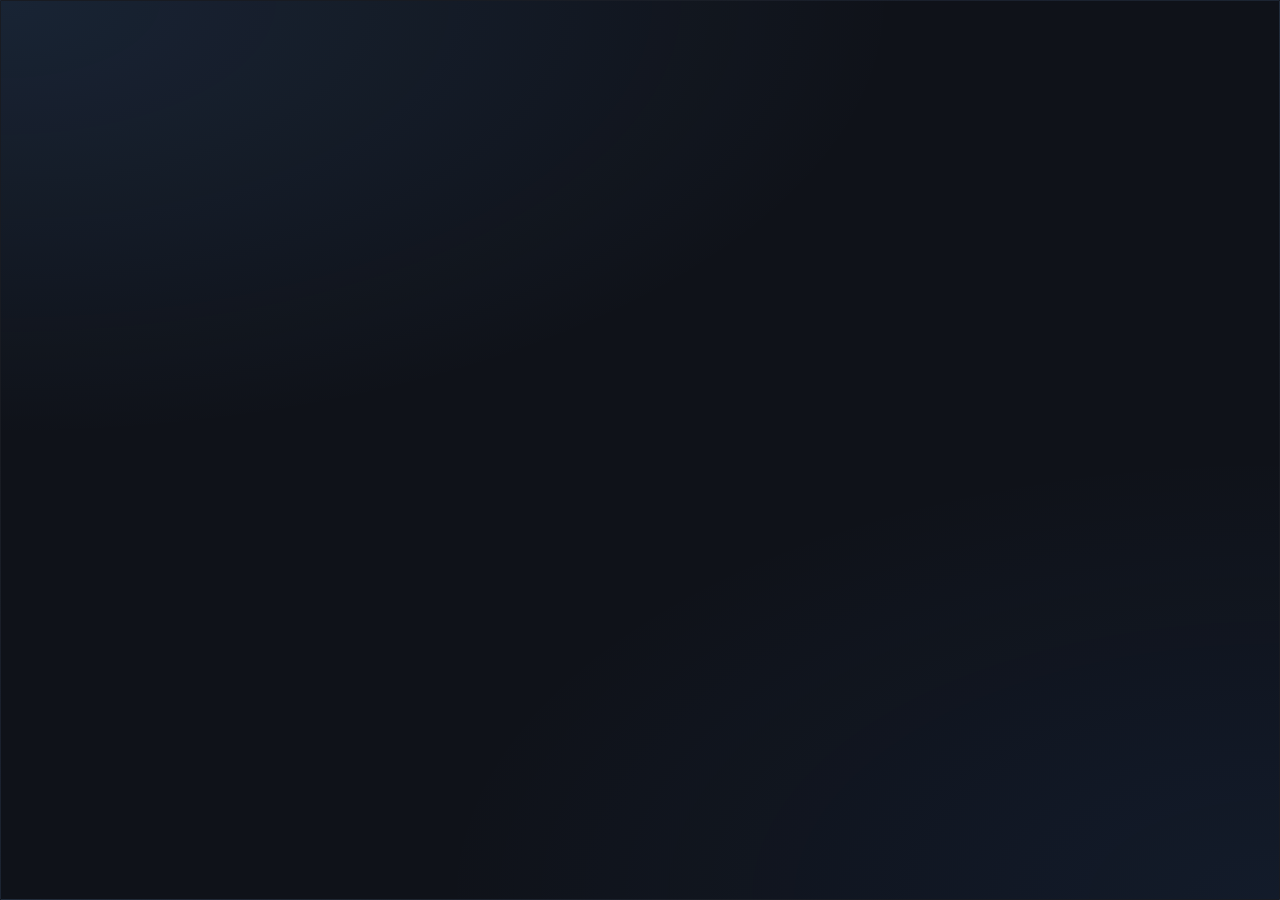
==== assets/popup/index.html @ ef82092a "refactor(ui): modularize popup.rs, inline processing/error, settings draft model Phase 01: Split pop" ====
<!DOCTYPE html>
<html lang="en" data-theme="auto">
<head>
  <meta charset="UTF-8">
  <meta name="viewport" content="width=device-width, initial-scale=1.0">
  <title>Fast English</title>
  <link rel="stylesheet" href="tokens.css">
  <link rel="stylesheet" href="base.css">
  <link rel="stylesheet" href="components.css">
  <link rel="stylesheet" href="popup.css">
</head>
<body>

<div id="popup-root">
  <div class="popup-container">

    <section id="view-editor" class="view" tabindex="-1">
      <div class="popup-header">
        <div class="context-indicator">
          <div class="status-dot status-dot--pulse"></div>
          <span class="label-upper">Editor</span>
          <span class="spinner-inline" id="editor-inline-spinner" style="display:none;"></span>
        </div>
        <div class="header-actions">
          <button class="btn btn--icon" id="editor-settings-btn" aria-label="Open settings">
            <span data-icon-name="info" data-icon-size="14" data-icon-stroke="2.5"></span>
          </button>
          <button class="btn btn--icon" id="editor-close" aria-label="Close">
            <span data-icon-name="close" data-icon-size="14" data-icon-stroke="2.5"></span>
          </button>
        </div>
      </div>

      <div class="tool-switcher" id="tool-switcher" aria-label="Writing tools"></div>

      <div id="translate-controls" class="translate-controls" style="display:none;">
        <div class="lang-select-wrapper">
          <select class="lang-select" id="translate-from-select" aria-label="From language"></select>
          <span class="lang-select-arrow" data-icon-name="chevron_down" data-icon-size="12" data-icon-stroke="2.5"></span>
        </div>

        <button class="btn-swap" id="translate-swap-btn" aria-label="Swap languages">
          <span data-icon-name="swap" data-icon-size="14" data-icon-stroke="2"></span>
        </button>

        <div class="lang-select-wrapper">
          <select class="lang-select" id="translate-to-select" aria-label="To language"></select>
          <span class="lang-select-arrow" data-icon-name="chevron_down" data-icon-size="12" data-icon-stroke="2.5"></span>
        </div>
      </div>

      <div class="error-banner" id="editor-error-banner" hidden>
        <span class="error-banner__icon" data-icon-name="info" data-icon-size="14" data-icon-stroke="2"></span>
        <span class="error-banner__msg"></span>
        <button class="btn btn--ghost" id="editor-error-retry">Retry</button>
        <button class="btn btn--ghost" id="editor-error-dismiss">Dismiss</button>
      </div>

      <div class="editor-main">
        <div class="editor-card">
          <div class="editor-label" id="editor-source-label">Source</div>
          <textarea id="editor-source-text" class="editor-textarea" rows="2" placeholder="Enter text..."></textarea>
        </div>
        <div class="char-count" id="editor-char-count">0 chars</div>
      </div>

      <div class="action-row action-row--editor">
        <button class="btn btn--primary" id="editor-run-btn">Run</button>
        <button class="btn btn--ghost" id="editor-cancel-btn" style="display:none;">Cancel</button>
        <span class="hint-inline">Ctrl+Enter · Esc</span>
      </div>
    </section>

    <section id="view-processing" class="view" tabindex="-1">
      <div class="popup-header popup-header--tight">
        <div class="context-indicator">
          <div class="status-dot status-dot--pulse"></div>
          <span class="label-upper" id="processing-tool">Processing</span>
        </div>
        <button class="btn btn--icon" id="processing-close" aria-label="Close">
          <span data-icon-name="close" data-icon-size="14" data-icon-stroke="2.5"></span>
        </button>
      </div>

      <div class="processing-view">
        <div class="spinner"></div>
        <div class="processing-label" id="processing-label" aria-live="polite">Processing…</div>
        <button class="btn btn--ghost" id="processing-cancel-btn">Cancel</button>
      </div>
    </section>

    <section id="view-result" class="view" tabindex="-1">
      <div class="popup-header popup-header--tight">
        <button class="btn btn--icon-text" id="result-back">
          <span data-icon-name="back" data-icon-size="16" data-icon-stroke="2.5"></span>
          Back
        </button>
        <div class="context-indicator">
          <div class="status-dot status-dot--success"></div>
          <span class="label-upper" id="result-tool-label">Result</span>
        </div>
        <div class="header-actions">
          <button class="btn btn--icon" id="result-close" aria-label="Close">
            <span data-icon-name="close" data-icon-size="14" data-icon-stroke="2.5"></span>
          </button>
        </div>
      </div>

      <div class="result-main">
        <div class="editor-card result-output-card">
          <div class="editor-label">Output</div>
          <textarea id="result-output" class="editor-textarea editor-textarea--readonly" readonly></textarea>
          <div class="result-rich-preview" id="result-rich-preview" style="display:none;"></div>
        </div>
        <div class="char-count" id="result-char-count">0 chars</div>

        <div class="result-source-block">
          <button class="btn btn--ghost result-source-toggle" id="result-source-toggle" aria-expanded="false" aria-controls="result-source-wrap">
            Source snippet
          </button>
          <div class="result-source-wrap" id="result-source-wrap" hidden>
            <textarea id="result-source-snippet" class="editor-textarea editor-textarea--readonly result-source-text" readonly></textarea>
          </div>
        </div>

        <div class="feedback-toast feedback-toast--success" id="result-copy-feedback" aria-live="polite"></div>
      </div>

      <div class="action-row action-row--result">
        <div class="action-group-left">
          <button class="btn btn--icon" id="result-rerun-btn" aria-label="Rerun" title="Rerun">
            <span data-icon-name="refresh" data-icon-size="14" data-icon-stroke="2.5"></span>
          </button>
          <button class="btn-toggle-md" id="result-toggle-md" title="Toggle markdown preview">Preview</button>
          <button class="btn btn--ghost" id="result-use-output-btn">Edit output</button>
        </div>
        <div class="action-group-right">
          <button class="btn btn--secondary" id="result-copy-btn">Copy</button>
          <button class="btn btn--primary" id="result-replace-btn">Replace</button>
        </div>
      </div>
    </section>

    <section id="view-error" class="view" tabindex="-1">
      <div class="popup-header popup-header--tight">
        <button class="btn btn--icon-text" id="error-back">
          <span data-icon-name="back" data-icon-size="16" data-icon-stroke="2.5"></span>
          Back
        </button>
        <div class="context-indicator">
          <div class="status-dot status-dot--error"></div>
          <span class="label-upper">Error</span>
        </div>
        <button class="btn btn--icon" id="error-close" aria-label="Close">
          <span data-icon-name="close" data-icon-size="14" data-icon-stroke="2.5"></span>
        </button>
      </div>

      <div class="error-view-inner">
        <div class="error-icon">
          <span data-icon-name="info" data-icon-size="22" data-icon-stroke="2"></span>
        </div>
        <div class="error-title">Something went wrong</div>
        <div class="error-message" id="error-message"></div>
      </div>

      <div class="action-row action-row--error">
        <button class="btn btn--primary" id="error-retry-btn">Try again</button>
        <button class="btn btn--secondary" id="error-dismiss-btn">Dismiss</button>
      </div>
    </section>

  </div>
</div>

<script src="popup.js"></script>
</body>
</html>
---- assets/popup/tokens.css ----
/* ===================================================
   Fast English — Design Token System (Fluent Midnight)
   Source of truth for all design values.
   Dark theme: :root
   Light theme: :root[data-theme="light"]
   Backward-compat aliases at bottom for legacy names.
   =================================================== */

/* ── Dark Theme (default) ── */
:root {

  /* Color: Surface */
  --color-surface-base:     #0F1219;
  --color-surface-card:     #1A1D27;
  --color-surface-elevated: #232733;
  --color-surface-overlay:  rgba(26, 29, 39, 0.92);
  --color-surface-input:    rgba(0, 0, 0, 0.25);
  --color-surface-hover:    rgba(255, 255, 255, 0.06);
  --color-surface-active:   rgba(255, 255, 255, 0.03);

  /* Color: Border */
  --color-border-default: rgba(255, 255, 255, 0.08);
  --color-border-subtle:  rgba(255, 255, 255, 0.04);
  --color-border-strong:  rgba(255, 255, 255, 0.15);
  --color-border-focus:   var(--color-primary-default);

  /* Color: Primary */
  --color-primary-default:  #3B82F6;
  --color-primary-hover:    #60A5FA;
  --color-primary-active:   #2563EB;
  --color-primary-surface:  rgba(59, 130, 246, 0.12);
  --color-primary-glow:     rgba(96, 165, 250, 0.25);
  --color-primary-gradient: linear-gradient(135deg, #3B82F6 0%, #60A5FA 100%);

  /* Color: Text */
  --color-text-primary:    #F1F5F9;
  --color-text-secondary:  #94A3B8;
  --color-text-muted:      #8b8ba0; /* WCAG AA >=4.5:1 on dark surface */
  --color-text-inverse:    #0F172A;
  --color-text-on-primary: #FFFFFF;

  /* Color: Status */
  --color-success:         #22C55E;
  --color-success-surface: rgba(34, 197, 94, 0.12);
  --color-error:           #EF4444;
  --color-error-surface:   rgba(239, 68, 68, 0.12);
  --color-warning:         #F59E0B;
  --color-warning-surface: rgba(245, 158, 11, 0.12);

  /* Color: Tool Accents */
  --color-tool-blue-bg:   rgba(59, 130, 246, 0.10);
  --color-tool-blue-fg:   #60A5FA;
  --color-tool-green-bg:  rgba(34, 197, 94, 0.10);
  --color-tool-green-fg:  #4ADE80;
  --color-tool-purple-bg: rgba(168, 85, 247, 0.10);
  --color-tool-purple-fg: #C084FC;
  --color-tool-amber-bg:  rgba(245, 158, 11, 0.10);
  --color-tool-amber-fg:  #FBBF24;

  /* Spacing */
  --spacing-xs:      4px;
  --spacing-sm:      8px;
  --spacing-md:      12px;
  --spacing-lg:      16px;
  --spacing-xl:      20px;
  --spacing-2xl:     24px;
  --spacing-section: 18px;

  /* Radius */
  --radius-sm:   6px;
  --radius-md:   10px;
  --radius-lg:   12px;
  --radius-xl:   16px;
  --radius-full: 9999px;

  /* Shadow */
  --shadow-sm:    0 1px 2px rgba(0, 0, 0, 0.3);
  --shadow-md:    0 4px 12px rgba(0, 0, 0, 0.3);
  --shadow-lg:    0 8px 24px rgba(0, 0, 0, 0.4);
  --shadow-glow:  0 4px 15px var(--color-primary-glow);
  --shadow-popup: 0 12px 40px rgba(0, 0, 0, 0.5), 0 0 0 1px var(--color-border-subtle);

  /* Transition */
  --transition-fast: 100ms ease;
  --transition-base: 200ms cubic-bezier(0.23, 1, 0.32, 1);
  --transition-slow: 400ms cubic-bezier(0.16, 1, 0.3, 1);

  /* Font */
  --font-family:          'Plus Jakarta Sans', 'Segoe UI Variable', 'Segoe UI', -apple-system, sans-serif;
  --font-mono:            'Cascadia Code', 'Fira Code', 'Consolas', monospace;
  --font-size-xs:         9px;
  --font-size-sm:         11px;
  --font-size-base:       13px;
  --font-size-md:         14px;
  --font-size-lg:         16px;
  --font-size-xl:         18px;
  --font-weight-normal:   400;
  --font-weight-medium:   500;
  --font-weight-semibold: 600;
  --font-weight-bold:     700;
  --line-height-tight:    1.2;
  --line-height-base:     1.5;
  --line-height-relaxed:  1.6;

  /* Z-Index */
  --z-base:    1;
  --z-header:  10;
  --z-overlay: 20;
  --z-popup:   50;
  --z-tooltip: 100;

  /* ── Backward Compatibility Aliases ── */
  /* Maps old token names -> new names so existing CSS keeps working */
  --surface:          var(--color-surface-card);
  --surface-elevated: var(--color-surface-elevated);
  --surface-border:   rgba(58, 58, 80, 0.6); /* no new equivalent -- keep old value */
  --mica-bg:          var(--color-surface-base);
  --border:           var(--color-border-default);
  --border-subtle:    var(--color-border-subtle);
  --primary:          var(--color-primary-default);
  --primary-light:    var(--color-primary-hover);
  --primary-glow:     var(--color-primary-glow);
  --primary-gradient: var(--color-primary-gradient);
  --text-primary:     var(--color-text-primary);
  --text-secondary:   var(--color-text-secondary);
  --text-muted:       var(--color-text-muted); /* FIXED: was #6b6b80, now >=4.5:1 WCAG AA */
  --success:          var(--color-success);
  --error:            var(--color-error);
  --warning:          var(--color-warning);
  --tool-blue-bg:     var(--color-tool-blue-bg);
  --tool-blue-fg:     var(--color-tool-blue-fg);
  --tool-green-bg:    var(--color-tool-green-bg);
  --tool-green-fg:    var(--color-tool-green-fg);
  --tool-purple-bg:   var(--color-tool-purple-bg);
  --tool-purple-fg:   var(--color-tool-purple-fg);
  --tool-amber-bg:    var(--color-tool-amber-bg);
  --tool-amber-fg:    var(--color-tool-amber-fg);
  --radius-popup:     20px;
  --radius-card:      var(--radius-lg);
  --radius-btn:       var(--radius-md);
  --radius-input:     var(--radius-md);
  --transition-pop:   var(--transition-slow);
}

/* ── Light Theme ── */
:root[data-theme="light"] {

  /* Color: Surface */
  --color-surface-base:     #F8FAFC;
  --color-surface-card:     #FFFFFF;
  --color-surface-elevated: #F1F5F9;
  --color-surface-overlay:  rgba(248, 250, 252, 0.92);
  --color-surface-input:    rgba(0, 0, 0, 0.04);
  --color-surface-hover:    rgba(0, 0, 0, 0.04);
  --color-surface-active:   rgba(0, 0, 0, 0.02);

  /* Color: Border */
  --color-border-default: rgba(0, 0, 0, 0.10);
  --color-border-subtle:  rgba(0, 0, 0, 0.06);
  --color-border-strong:  rgba(0, 0, 0, 0.18);
  --color-border-focus:   var(--color-primary-default);

  /* Color: Primary */
  --color-primary-default:  #2563EB;
  --color-primary-hover:    #3B82F6;
  --color-primary-active:   #1D4ED8;
  --color-primary-surface:  rgba(37, 99, 235, 0.10);
  --color-primary-glow:     rgba(59, 130, 246, 0.20);
  --color-primary-gradient: linear-gradient(135deg, #2563EB 0%, #3B82F6 100%);

  /* Color: Text */
  --color-text-primary:    #0F172A;
  --color-text-secondary:  #475569;
  --color-text-muted:      #64748B;
  --color-text-inverse:    #F1F5F9;
  --color-text-on-primary: #FFFFFF;

  /* Color: Status */
  --color-success:         #16A34A;
  --color-success-surface: rgba(22, 163, 74, 0.10);
  --color-error:           #DC2626;
  --color-error-surface:   rgba(220, 38, 38, 0.10);
  --color-warning:         #D97706;
  --color-warning-surface: rgba(217, 119, 6, 0.10);

  /* Color: Tool Accents */
  --color-tool-blue-bg:   rgba(37, 99, 235, 0.08);
  --color-tool-blue-fg:   #2563EB;
  --color-tool-green-bg:  rgba(22, 163, 74, 0.08);
  --color-tool-green-fg:  #16A34A;
  --color-tool-purple-bg: rgba(124, 58, 237, 0.08);
  --color-tool-purple-fg: #7C3AED;
  --color-tool-amber-bg:  rgba(217, 119, 6, 0.08);
  --color-tool-amber-fg:  #D97706;

  /* Backward compat aliases for light theme */
  --surface:          var(--color-surface-card);
  --surface-elevated: var(--color-surface-elevated);
  --surface-border:   rgba(200, 200, 220, 0.6);
  --mica-bg:          var(--color-surface-base);
  --border:           var(--color-border-default);
  --border-subtle:    var(--color-border-subtle);
  --primary:          var(--color-primary-default);
  --primary-light:    var(--color-primary-hover);
  --primary-glow:     var(--color-primary-glow);
  --primary-gradient: var(--color-primary-gradient);
  --text-primary:     var(--color-text-primary);
  --text-secondary:   var(--color-text-secondary);
  --text-muted:       var(--color-text-muted);
  --success:          var(--color-success);
  --error:            var(--color-error);
  --warning:          var(--color-warning);
  --tool-blue-bg:     var(--color-tool-blue-bg);
  --tool-blue-fg:     var(--color-tool-blue-fg);
  --tool-green-bg:    var(--color-tool-green-bg);
  --tool-green-fg:    var(--color-tool-green-fg);
  --tool-purple-bg:   var(--color-tool-purple-bg);
  --tool-purple-fg:   var(--color-tool-purple-fg);
  --tool-amber-bg:    var(--color-tool-amber-bg);
  --tool-amber-fg:    var(--color-tool-amber-fg);
}
---- assets/popup/base.css ----
/* ===================================================
   Fast English — Base Stylesheet
   Shared reset, fonts, scrollbar, and accessibility.
   Load order: tokens.css -> base.css -> popup/settings.css
   =================================================== */

/* ---------- Font ---------- */
@font-face {
  font-family: 'Plus Jakarta Sans';
  font-style: normal;
  font-weight: 400 700;
  src: local('Plus Jakarta Sans'), local('PlusJakartaSans');
}

/* ---------- Reset ---------- */
*, *::before, *::after {
  box-sizing: border-box;
  margin: 0;
  padding: 0;
}

/* ---------- Base Layout ---------- */
html, body {
  width: 100%;
  height: 100%;
}

body {
  margin: 0;
  background: var(--mica-bg);
  overflow: hidden;
  font-family: var(--font-family);
  font-size: var(--font-size-md);
  color: var(--text-primary);
  -webkit-font-smoothing: antialiased;
  line-height: var(--line-height-base);
}

/* ---------- Scrollbars ---------- */
::-webkit-scrollbar { width: 4px; }
::-webkit-scrollbar-track { background: transparent; }
::-webkit-scrollbar-thumb { background: var(--surface-border); border-radius: 2px; }

/* ---------- Accessibility: Focus ---------- */
:focus-visible {
  outline: 2px solid var(--primary);
  outline-offset: 2px;
}

/* ---------- Theme Fallback ---------- */
html {
  color-scheme: dark;
}

@media (prefers-color-scheme: light) {
  html[data-theme="auto"],
  html:not([data-theme]) {
    color-scheme: light;
  }
}

@media (prefers-color-scheme: dark) {
  html[data-theme="auto"],
  html:not([data-theme]) {
    color-scheme: dark;
  }
}

/* ---------- Accessibility: Reduced Motion ---------- */
@media (prefers-reduced-motion: reduce) {
  *,
  *::before,
  *::after {
    animation-duration: 0.01ms !important;
    animation-iteration-count: 1 !important;
    transition-duration: 0.01ms !important;
    scroll-behavior: auto !important;
  }
}
---- assets/popup/components.css ----
/* ===================================================
   Fast English — Shared Component Stylesheet
   Requires: tokens.css, base.css
   Used by: popup.css, settings.css
   =================================================== */

/* ---------- Button Base ---------- */
.btn {
  display: inline-flex;
  align-items: center;
  justify-content: center;
  gap: 6px;
  border: none;
  border-radius: var(--radius-btn);
  font-family: inherit;
  font-weight: 600;
  cursor: pointer;
  transition: all var(--transition-base);
  outline: none;
}

.btn:focus-visible {
  outline: 2px solid var(--primary);
  outline-offset: 2px;
}

.btn:active {
  transform: scale(0.97);
}

/* ---------- Button Variants ---------- */
.btn--primary {
  background: var(--primary-gradient);
  box-shadow: 0 4px 15px var(--primary-glow);
  color: white;
  font-size: 11px;
  font-weight: 700;
  letter-spacing: 0.06em;
  text-transform: uppercase;
  padding: 12px 14px;
}

.btn--primary:hover {
  box-shadow: 0 6px 20px var(--primary-glow);
  transform: translateY(-1px);
}

.btn--primary:active {
  transform: scale(0.97);
}

.btn--secondary {
  background: rgba(255, 255, 255, 0.05);
  border: 1px solid var(--border-subtle);
  color: var(--text-secondary);
  font-size: 11px;
  font-weight: 700;
  letter-spacing: 0.06em;
  text-transform: uppercase;
  padding: 12px 18px;
}

.btn--secondary:hover {
  background: rgba(255, 255, 255, 0.1);
  color: var(--text-primary);
}

.btn--ghost {
  background: none;
  border: 1px solid var(--border);
  color: var(--text-secondary);
  font-size: 11px;
  font-weight: 600;
  padding: 10px 16px;
}

.btn--ghost:hover {
  background: rgba(255, 255, 255, 0.05);
  color: var(--text-primary);
}

/* ---------- Icon Buttons ---------- */
.btn--icon {
  background: none;
  border: none;
  color: var(--text-muted);
  width: 32px;
  height: 32px;
  border-radius: 50%;
  padding: 0;
  flex-shrink: 0;
}

.btn--icon:hover {
  background: rgba(255, 255, 255, 0.1);
  color: var(--text-primary);
}

.btn--icon:active {
  transform: scale(0.92);
}

/* Icon button with text (back button pattern) */
.btn--icon-text {
  background: none;
  border: none;
  color: var(--text-secondary);
  display: flex;
  align-items: center;
  gap: 6px;
  padding: 4px 8px 4px 4px;
  border-radius: 8px;
  font-size: 12px;
  font-weight: 600;
}

.btn--icon-text:hover {
  background: rgba(255, 255, 255, 0.07);
  color: var(--text-primary);
}

.btn--icon-text:active {
  transform: scale(0.96);
}

/* ---------- Textarea Base ---------- */
.textarea {
  width: 100%;
  background: rgba(0, 0, 0, 0.25);
  border: 1px solid var(--border-subtle);
  border-radius: 12px;
  color: var(--text-secondary);
  font-family: inherit;
  font-size: 12.5px;
  line-height: 1.6;
  padding: 12px 14px;
  outline: none;
  resize: vertical;
  transition: border-color var(--transition-fast), box-shadow var(--transition-fast), background var(--transition-fast);
}

.textarea:focus {
  border-color: var(--primary);
  box-shadow: 0 0 0 2px rgba(59, 130, 246, 0.2);
  background: rgba(255, 255, 255, 0.03);
}

.textarea--readonly {
  color: var(--text-primary);
  resize: none;
  cursor: default;
}

.textarea--highlighted {
  border-color: rgba(59, 130, 246, 0.2);
  color: var(--text-primary);
}

/* ---------- Status Dot ---------- */
.status-dot {
  width: 8px;
  height: 8px;
  border-radius: 50%;
  background: var(--primary);
  flex-shrink: 0;
}

.status-dot--sm {
  width: 6px;
  height: 6px;
}

.status-dot--pulse {
  animation: pulse 2s ease-in-out infinite;
}

@keyframes pulse {
  0%, 100% { opacity: 1; transform: scale(1); }
  50%       { opacity: 0.6; transform: scale(0.85); }
}

.status-dot--success {
  background: var(--success);
}

.status-dot--error {
  background: var(--error);
}

.status-dot--warning {
  background: var(--warning);
}

/* ---------- Label Uppercase ---------- */
.label-upper {
  font-size: 11px;
  font-weight: 700;
  letter-spacing: 0.1em;
  text-transform: uppercase;
  color: var(--text-muted);
}

/* ---------- Feedback Toast ---------- */
.feedback-toast {
  font-size: 11px;
  font-weight: 600;
  opacity: 0;
  transition: opacity var(--transition-fast);
  text-align: center;
  padding: 4px 16px 10px;
  pointer-events: none;
}

.feedback-toast.visible {
  opacity: 1;
}

.feedback-toast--success {
  color: var(--success);
}

.feedback-toast--error {
  color: var(--error);
}

/* ---------- Header (Draggable) ---------- */
.header {
  display: flex;
  align-items: center;
  justify-content: space-between;
  padding: 18px 20px 14px;
  cursor: grab;
}

.header:active {
  cursor: grabbing;
}

.header--tight {
  padding: 14px 20px 10px;
}
---- assets/popup/popup.css ----
/* Fast English — Universal Editor Popup */

#popup-root {
  width: 100%;
  height: 100%;
}

.popup-container {
  width: 100%;
  height: 100%;
  display: flex;
  flex-direction: column;
  overflow: hidden;
  background:
    radial-gradient(130% 90% at 0% 0%, rgba(96, 165, 250, 0.12) 0%, transparent 54%),
    radial-gradient(120% 90% at 100% 100%, rgba(59, 130, 246, 0.08) 0%, transparent 55%),
    var(--mica-bg);
  box-shadow: var(--shadow-popup);
  backdrop-filter: blur(24px) saturate(180%);
  -webkit-backdrop-filter: blur(24px) saturate(180%);
  border: 1px solid var(--border-subtle);
}

.view {
  display: none;
  width: 100%;
  height: 100%;
  min-height: 0;
  flex-direction: column;
}

.view.active {
  display: flex;
  animation: fade-slide-in 0.16s ease both;
}

@keyframes fade-slide-in {
  from { opacity: 0; transform: translateY(5px); }
  to { opacity: 1; transform: translateY(0); }
}

.popup-header {
  display: flex;
  align-items: center;
  justify-content: space-between;
  padding: 10px 14px 8px;
  cursor: grab;
  flex-shrink: 0;
}

.popup-header:active {
  cursor: grabbing;
}

.popup-header--tight {
  padding-top: 10px;
  padding-bottom: 7px;
}

.header-actions {
  display: flex;
  align-items: center;
  gap: 4px;
}

.context-indicator {
  display: flex;
  align-items: center;
  gap: 7px;
}

.tool-switcher {
  display: flex;
  gap: 6px;
  padding: 0 14px 8px;
  flex-shrink: 0;
  overflow-x: auto;
}

.tool-pill {
  border: 1px solid var(--border);
  border-radius: 10px;
  background: rgba(255, 255, 255, 0.04);
  color: var(--text-secondary);
  font-family: inherit;
  font-size: 11px;
  font-weight: 700;
  letter-spacing: 0.02em;
  padding: 6px 12px;
  white-space: nowrap;
  cursor: pointer;
  transition: all var(--transition-fast);
}

.tool-pill:hover {
  background: rgba(255, 255, 255, 0.09);
  color: var(--text-primary);
}

.tool-pill.active {
  border-color: rgba(59, 130, 246, 0.64);
  color: var(--text-primary);
  background: rgba(59, 130, 246, 0.2);
  box-shadow: inset 0 0 0 1px rgba(96, 165, 250, 0.2);
}

.translate-controls {
  display: flex;
  align-items: center;
  gap: 8px;
  padding: 0 14px 8px;
  flex-shrink: 0;
}

.lang-select-wrapper {
  flex: 1;
  position: relative;
}

.lang-select {
  width: 100%;
  appearance: none;
  -webkit-appearance: none;
  background: rgba(255, 255, 255, 0.05);
  border: 1px solid var(--border);
  border-radius: 10px;
  color: var(--text-primary);
  font-family: inherit;
  font-size: 12px;
  padding: 8px 30px 8px 10px;
  outline: none;
}

.lang-select:focus {
  border-color: var(--primary);
  box-shadow: 0 0 0 2px rgba(59, 130, 246, 0.2);
}

.lang-select option {
  background: #1e1e2e;
}

.lang-select-arrow {
  position: absolute;
  right: 10px;
  top: 50%;
  transform: translateY(-50%);
  pointer-events: none;
  color: var(--text-muted);
}

.btn-swap {
  width: 33px;
  height: 33px;
  border-radius: 8px;
  border: 1px solid var(--border);
  background: rgba(255, 255, 255, 0.05);
  color: var(--text-secondary);
  display: flex;
  align-items: center;
  justify-content: center;
  cursor: pointer;
}

.btn-swap:hover {
  background: rgba(255, 255, 255, 0.1);
  color: var(--primary-light);
}

.editor-main,
.result-main {
  flex: 1;
  min-height: 0;
  display: flex;
  flex-direction: column;
  gap: 10px;
  overflow: hidden;
}

.result-main {
  overflow-y: auto;
  overflow-x: hidden;
}

.editor-card {
  padding: 0 14px;
}

.editor-label {
  font-size: 11px;
  font-weight: 700;
  letter-spacing: 0.08em;
  text-transform: uppercase;
  color: var(--text-muted);
  margin-bottom: 6px;
}

.editor-textarea {
  width: 100%;
  min-height: 80px;
  flex: 1;
  border-radius: 12px;
  border: 1px solid var(--border-subtle);
  background: rgba(0, 0, 0, 0.32);
  color: var(--text-secondary);
  font-family: inherit;
  font-size: 12.5px;
  line-height: 1.55;
  padding: 11px 13px;
  outline: none;
  resize: vertical;
  overflow-y: auto;
}

#editor-source-text {
  min-height: calc(1.55em * 4 + 24px);
  max-height: calc(1.55em * 10 + 24px);
  height: calc(1.55em * 4 + 24px);
  overflow-x: hidden;
  overflow-y: hidden;
  scrollbar-gutter: stable;
  scrollbar-width: thin;
  scrollbar-color: rgba(148, 163, 184, 0.32) transparent;
  overscroll-behavior: contain;
  box-sizing: border-box;
  transition: height 90ms ease;
}

@media (prefers-reduced-motion: reduce) {
  *, *::before, *::after {
    animation-duration: 0.01ms !important;
    transition-duration: 0.01ms !important;
  }
  .spinner, .spinner-inline {
    animation-duration: 0.8s !important;
  }
}

#editor-source-text::-webkit-scrollbar {
  width: 8px;
}

#editor-source-text::-webkit-scrollbar-thumb {
  background: rgba(148, 163, 184, 0.32);
  border-radius: 999px;
}

#editor-source-text::-webkit-scrollbar-track {
  background: transparent;
}

.editor-textarea:focus {
  border-color: var(--primary);
  box-shadow: 0 0 0 2px rgba(59, 130, 246, 0.2);
  background: rgba(255, 255, 255, 0.03);
}

.editor-textarea--readonly {
  color: var(--text-primary);
}

.result-output-card .editor-textarea,
.result-rich-preview {
  min-height: 80px;
}

.result-rich-preview {
  background: rgba(0, 0, 0, 0.35);
  border: 1px solid var(--border-subtle);
  border-radius: 12px;
  padding: 11px 13px;
  font-size: 13px;
  line-height: 1.55;
  color: var(--text-secondary);
  overflow-y: auto;
}

.result-source-block {
  padding: 0 14px;
  display: flex;
  flex-direction: column;
  gap: 6px;
}

.result-source-toggle {
  width: 100%;
  justify-content: flex-start;
  text-transform: none;
  letter-spacing: 0;
  font-size: 11px;
  padding: 8px 10px;
}

.result-source-wrap {
  background: rgba(255, 255, 255, 0.03);
  border: 1px solid var(--border-subtle);
  border-radius: 10px;
  padding: 8px;
}

.result-source-text {
  min-height: 72px;
  max-height: 100px;
  background: rgba(0, 0, 0, 0.22);
  font-size: 11.5px;
}

.action-row {
  display: flex;
  gap: 8px;
  padding: 8px 14px 0;
  flex-shrink: 0;
}

.action-row--editor {
  padding-top: 4px;
  padding-bottom: 8px;
}

.hint-inline {
  font-size: 11px;
  color: var(--text-muted);
  display: flex;
  align-items: center;
  margin-left: auto;
}

.char-count {
  font-size: 11px;
  color: var(--text-muted);
  text-align: right;
  padding: 2px 14px 0;
  flex-shrink: 0;
}

.action-row--editor .btn,
.action-row--error .btn {
  flex: 1;
}

.action-row--result {
  justify-content: space-between;
  padding-bottom: 8px;
}

.action-group-left,
.action-group-right {
  display: flex;
  gap: 6px;
}

.action-row--result .btn--primary {
  flex: none;
  padding: 10px 20px;
  box-shadow: 0 4px 16px rgba(96, 165, 250, 0.3);
}

.processing-view {
  flex: 1;
  min-height: 0;
  display: flex;
  flex-direction: column;
  align-items: center;
  justify-content: center;
  padding: 18px 14px 12px;
  gap: 12px;
}

.spinner {
  width: 40px;
  height: 40px;
  border: 3px solid rgba(59, 130, 246, 0.16);
  border-top-color: var(--primary);
  border-radius: 50%;
  animation: spin 0.8s linear infinite;
}

@keyframes spin {
  to { transform: rotate(360deg); }
}

.processing-label {
  font-size: 12px;
  color: var(--text-secondary);
  text-align: center;
}

.error-view-inner {
  flex: 1;
  min-height: 0;
  display: flex;
  flex-direction: column;
  align-items: center;
  justify-content: center;
  text-align: center;
  gap: 10px;
  padding: 10px 16px 2px;
}

.error-icon {
  width: 40px;
  height: 40px;
  border-radius: 50%;
  background: rgba(239, 68, 68, 0.12);
  color: var(--error);
  display: flex;
  align-items: center;
  justify-content: center;
}

.error-title {
  font-size: 13px;
  font-weight: 700;
  color: var(--error);
}

.error-message {
  font-size: 12px;
  color: var(--text-muted);
  line-height: 1.45;
  max-width: 286px;
}

.feedback-toast {
  padding-top: 0;
  padding-bottom: 0;
}

.btn-toggle-md {
  border: 1px solid var(--border);
  border-radius: var(--radius-btn);
  background: rgba(255, 255, 255, 0.06);
  color: var(--text-secondary);
  font-family: inherit;
  font-size: 11px;
  font-weight: 700;
  letter-spacing: 0.04em;
  text-transform: uppercase;
  padding: 8px 10px;
  cursor: pointer;
}

.btn-toggle-md:hover {
  background: rgba(255, 255, 255, 0.1);
  color: var(--text-primary);
}

.md-h1 { font-size: 18px; font-weight: 700; color: var(--text-primary); margin: 0 0 8px; }
.md-h2 { font-size: 16px; font-weight: 700; color: var(--text-primary); margin: 0 0 6px; }
.md-h3 { font-size: 14px; font-weight: 700; color: var(--text-primary); margin: 0 0 4px; }
.md-h4 { font-size: 13px; font-weight: 600; color: var(--text-primary); margin: 0 0 4px; }

.md-code-block {
  background: rgba(0, 0, 0, 0.5);
  border-radius: 8px;
  padding: 10px 12px;
  font-family: 'Cascadia Code', 'Fira Code', 'Consolas', monospace;
  font-size: 12px;
  margin: 8px 0;
  overflow-x: auto;
}

.md-inline-code {
  background: rgba(255, 255, 255, 0.08);
  padding: 1px 5px;
  border-radius: 4px;
  font-family: 'Cascadia Code', 'Fira Code', 'Consolas', monospace;
  font-size: 12px;
}

.result-rich-preview ul {
  padding-left: 18px;
  margin: 4px 0;
}

.result-rich-preview li {
  margin: 2px 0;
}

/* ---------- Inline Processing ---------- */
.view.is-processing .editor-textarea {
  pointer-events: none;
  opacity: 0.5;
}

.view.is-processing .tool-pill {
  pointer-events: none;
  opacity: 0.4;
}

.view.is-processing .btn--primary {
  display: none;
}

.view.is-processing .translate-controls {
  pointer-events: none;
  opacity: 0.5;
}

.spinner-inline {
  display: inline-block;
  width: 14px;
  height: 14px;
  border: 2px solid rgba(59, 130, 246, 0.2);
  border-top-color: var(--primary);
  border-radius: 50%;
  animation: spin 0.8s linear infinite;
  vertical-align: middle;
  margin-left: 6px;
}

/* ---------- Error Banner ---------- */
.error-banner {
  display: flex;
  align-items: center;
  gap: 8px;
  padding: 8px 14px;
  background: rgba(239, 68, 68, 0.1);
  border-bottom: 1px solid rgba(239, 68, 68, 0.25);
  color: var(--error);
  font-size: 12px;
  z-index: 10;
  flex-shrink: 0;
}

.error-banner[hidden] {
  display: none;
}

.error-banner__icon {
  flex-shrink: 0;
}

.error-banner__msg {
  flex: 1;
  min-width: 0;
  overflow: hidden;
  text-overflow: ellipsis;
  white-space: nowrap;
}

.error-banner .btn {
  flex-shrink: 0;
  padding: 4px 10px;
  font-size: 10px;
}
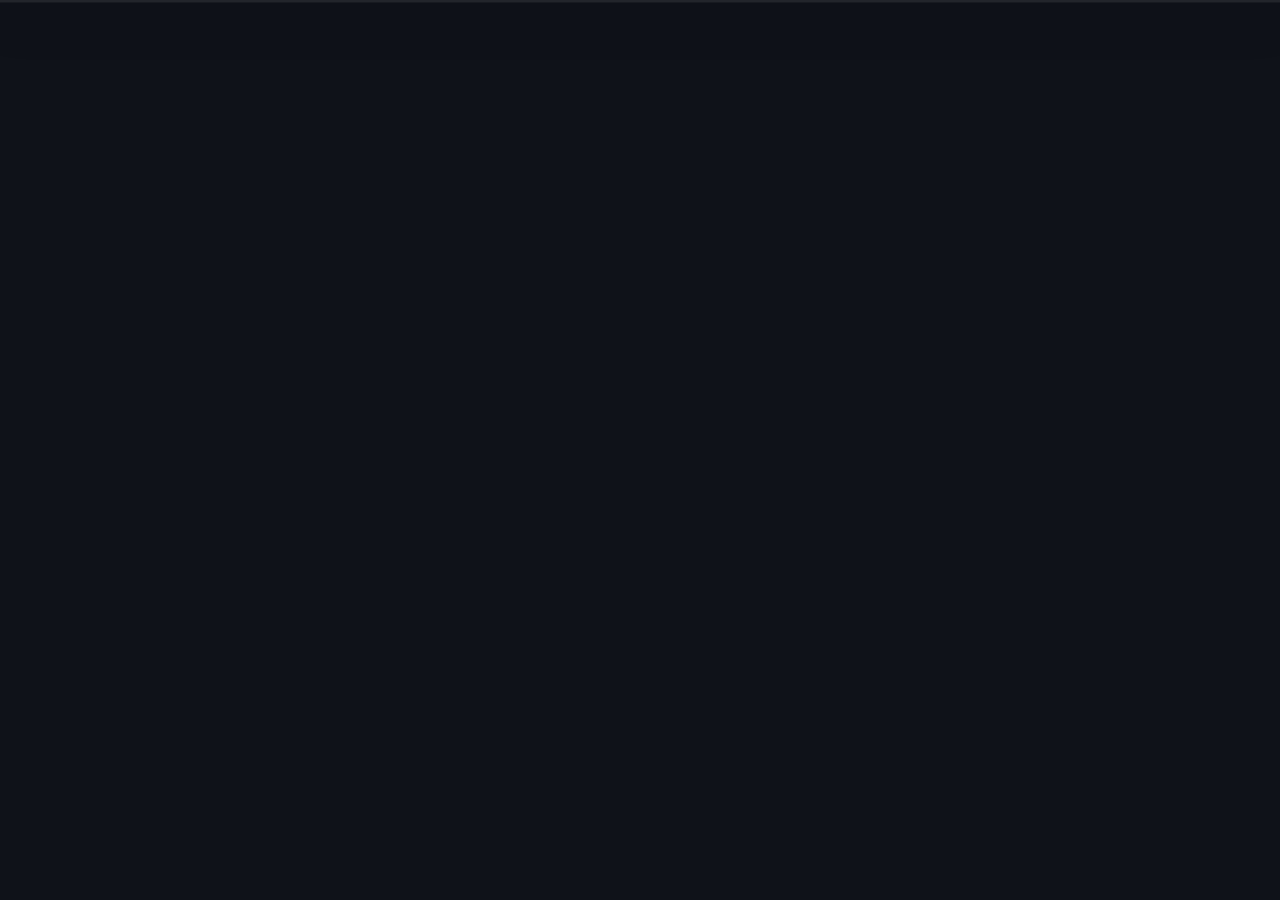
==== commit 3de51c04: "fix(popup): size the window from its content instead of from itself The measurement read the scrollH" ====
--- a/assets/popup/index.html
+++ b/assets/popup/index.html
@@ -109,7 +109,7 @@
       <div class="result-main">
         <div class="editor-card result-output-card">
           <div class="editor-label">Output</div>
-          <textarea id="result-output" class="editor-textarea editor-textarea--readonly" readonly></textarea>
+          <div id="result-output" class="editor-textarea editor-textarea--readonly result-output" tabindex="0" role="region" aria-label="Output"></div>
           <div class="result-rich-preview" id="result-rich-preview" style="display:none;"></div>
         </div>
         <div class="char-count" id="result-char-count">0 chars</div>
@@ -131,7 +131,7 @@
           <button class="btn btn--icon" id="result-rerun-btn" aria-label="Rerun" title="Rerun">
             <span data-icon-name="refresh" data-icon-size="14" data-icon-stroke="2.5"></span>
           </button>
-          <button class="btn-toggle-md" id="result-toggle-md" title="Toggle markdown preview">Preview</button>
+          <button class="btn btn--ghost btn-toggle-md" id="result-toggle-md" title="Toggle markdown preview">Preview</button>
           <button class="btn btn--ghost" id="result-use-output-btn">Edit output</button>
         </div>
         <div class="action-group-right">
--- a/assets/popup/tokens.css
+++ b/assets/popup/tokens.css
@@ -86,7 +86,7 @@
   --transition-slow: 400ms cubic-bezier(0.16, 1, 0.3, 1);
 
   /* Font */
-  --font-family:          'Plus Jakarta Sans', 'Segoe UI Variable', 'Segoe UI', -apple-system, sans-serif;
+  --font-family:          'Segoe UI Variable', 'Segoe UI', system-ui, -apple-system, sans-serif;
   --font-mono:            'Cascadia Code', 'Fira Code', 'Consolas', monospace;
   --font-size-xs:         9px;
   --font-size-sm:         11px;
--- a/assets/popup/base.css
+++ b/assets/popup/base.css
@@ -3,14 +3,6 @@
    Shared reset, fonts, scrollbar, and accessibility.
    Load order: tokens.css -> base.css -> popup/settings.css
    =================================================== */
-
-/* ---------- Font ---------- */
-@font-face {
-  font-family: 'Plus Jakarta Sans';
-  font-style: normal;
-  font-weight: 400 700;
-  src: local('Plus Jakarta Sans'), local('PlusJakartaSans');
-}
 
 /* ---------- Reset ---------- */
 *, *::before, *::after {
--- a/assets/popup/popup.css
+++ b/assets/popup/popup.css
@@ -1,30 +1,50 @@
 /* Fast English — Universal Editor Popup */
+
+/* The window is sized from the document, so the document must never be sized
+   from the window — that would make the measurement echo the window back.
+   Scoped to the popup document; base.css is shared with the settings window. */
+html,
+body {
+  height: auto;
+}
 
 #popup-root {
   width: 100%;
-  height: 100%;
+  height: auto;
 }
 
 .popup-container {
   width: 100%;
-  height: 100%;
+  height: auto;
   display: flex;
   flex-direction: column;
   overflow: hidden;
   background:
-    radial-gradient(130% 90% at 0% 0%, rgba(96, 165, 250, 0.12) 0%, transparent 54%),
-    radial-gradient(120% 90% at 100% 100%, rgba(59, 130, 246, 0.08) 0%, transparent 55%),
-    var(--mica-bg);
-  box-shadow: var(--shadow-popup);
-  backdrop-filter: blur(24px) saturate(180%);
-  -webkit-backdrop-filter: blur(24px) saturate(180%);
-  border: 1px solid var(--border-subtle);
+    radial-gradient(130% 100% at 0% 0%, rgba(99, 102, 241, 0.15) 0%, transparent 50%),
+    radial-gradient(120% 100% at 100% 100%, rgba(59, 130, 246, 0.1) 0%, transparent 50%),
+    var(--color-surface-base);
+  box-shadow: 
+    inset 0 1px 0 0 rgba(255, 255, 255, 0.05),
+    var(--shadow-popup);
+  backdrop-filter: blur(32px);
+  -webkit-backdrop-filter: blur(32px);
+  border: 1px solid var(--color-border-default);
+}
+
+:root[data-theme="light"] .popup-container {
+  background:
+    radial-gradient(130% 100% at 0% 0%, rgba(99, 102, 241, 0.08) 0%, transparent 50%),
+    radial-gradient(120% 100% at 100% 100%, rgba(59, 130, 246, 0.06) 0%, transparent 50%),
+    var(--color-surface-base);
+  box-shadow: 
+    inset 0 1px 0 0 rgba(255, 255, 255, 0.6),
+    var(--shadow-popup);
 }
 
 .view {
   display: none;
   width: 100%;
-  height: 100%;
+  height: auto;
   min-height: 0;
   flex-direction: column;
 }
@@ -78,30 +98,60 @@
 }
 
 .tool-pill {
-  border: 1px solid var(--border);
-  border-radius: 10px;
-  background: rgba(255, 255, 255, 0.04);
-  color: var(--text-secondary);
+  display: inline-flex;
+  align-items: center;
+  gap: 6px;
+  border: 1px solid var(--color-border-default);
+  border-radius: 8px;
+  background: var(--color-surface-hover);
+  color: var(--color-text-secondary);
   font-family: inherit;
-  font-size: 11px;
-  font-weight: 700;
-  letter-spacing: 0.02em;
+  font-size: 11.5px;
+  font-weight: 600;
   padding: 6px 12px;
   white-space: nowrap;
   cursor: pointer;
-  transition: all var(--transition-fast);
+  transition: all var(--transition-base);
 }
 
 .tool-pill:hover {
-  background: rgba(255, 255, 255, 0.09);
-  color: var(--text-primary);
-}
-
-.tool-pill.active {
-  border-color: rgba(59, 130, 246, 0.64);
-  color: var(--text-primary);
-  background: rgba(59, 130, 246, 0.2);
-  box-shadow: inset 0 0 0 1px rgba(96, 165, 250, 0.2);
+  background: var(--color-surface-elevated);
+  color: var(--color-text-primary);
+  border-color: var(--color-border-strong);
+  transform: translateY(-0.5px);
+}
+
+.tool-pill__icon {
+  display: inline-flex;
+  align-items: center;
+  justify-content: center;
+  color: inherit;
+}
+
+/* Tool specific active states with distinct design accents */
+.tool-pill[data-tool-id="enhance-writing"].active {
+  border-color: var(--color-tool-blue-fg);
+  background: var(--color-tool-blue-bg);
+  color: var(--color-tool-blue-fg);
+  box-shadow: 0 2px 8px var(--color-primary-glow);
+}
+.tool-pill[data-tool-id="fix-grammar"].active {
+  border-color: var(--color-tool-green-fg);
+  background: var(--color-tool-green-bg);
+  color: var(--color-tool-green-fg);
+  box-shadow: 0 2px 8px rgba(34, 197, 94, 0.15);
+}
+.tool-pill[data-tool-id="convert-prompt"].active {
+  border-color: var(--color-tool-purple-fg);
+  background: var(--color-tool-purple-bg);
+  color: var(--color-tool-purple-fg);
+  box-shadow: 0 2px 8px rgba(168, 85, 247, 0.15);
+}
+.tool-pill[data-tool-id="translate"].active {
+  border-color: var(--color-tool-amber-fg);
+  background: var(--color-tool-amber-bg);
+  color: var(--color-tool-amber-fg);
+  box-shadow: 0 2px 8px rgba(245, 158, 11, 0.15);
 }
 
 .translate-controls {
@@ -169,17 +219,20 @@
 
 .editor-main,
 .result-main {
-  flex: 1;
+  flex: 1 1 auto;
   min-height: 0;
   display: flex;
   flex-direction: column;
   gap: 10px;
-  overflow: hidden;
-}
-
-.result-main {
+  overflow: visible;
+}
+
+/* The single scroll region, enabled only when the content exceeds the height
+   cap. Its max-height is set inline by the measurement pass. */
+.scroll-region--at-max,
+.editor-textarea--scrolling {
   overflow-y: auto;
-  overflow-x: hidden;
+  overscroll-behavior: contain;
 }
 
 .editor-card {
@@ -198,24 +251,21 @@
 .editor-textarea {
   width: 100%;
   min-height: 80px;
-  flex: 1;
-  border-radius: 12px;
-  border: 1px solid var(--border-subtle);
-  background: rgba(0, 0, 0, 0.32);
-  color: var(--text-secondary);
+  border-radius: 10px;
+  border: 1px solid var(--color-border-default);
+  background: var(--color-surface-input);
+  color: var(--color-text-primary);
   font-family: inherit;
-  font-size: 12.5px;
-  line-height: 1.55;
-  padding: 11px 13px;
+  font-size: 13px;
+  line-height: 1.6;
+  padding: 12px 14px;
   outline: none;
-  resize: vertical;
+  resize: none;
   overflow-y: auto;
+  transition: all var(--transition-base);
 }
 
 #editor-source-text {
-  min-height: calc(1.55em * 4 + 24px);
-  max-height: calc(1.55em * 10 + 24px);
-  height: calc(1.55em * 4 + 24px);
   overflow-x: hidden;
   overflow-y: hidden;
   scrollbar-gutter: stable;
@@ -223,7 +273,6 @@
   scrollbar-color: rgba(148, 163, 184, 0.32) transparent;
   overscroll-behavior: contain;
   box-sizing: border-box;
-  transition: height 90ms ease;
 }
 
 @media (prefers-reduced-motion: reduce) {
@@ -250,9 +299,18 @@
 }
 
 .editor-textarea:focus {
-  border-color: var(--primary);
-  box-shadow: 0 0 0 2px rgba(59, 130, 246, 0.2);
-  background: rgba(255, 255, 255, 0.03);
+  border-color: var(--color-primary-default);
+  background: rgba(255, 255, 255, 0.02);
+  box-shadow: 
+    0 0 0 3px rgba(59, 130, 246, 0.15),
+    inset 0 1px 2px rgba(0, 0, 0, 0.2);
+}
+
+:root[data-theme="light"] .editor-textarea:focus {
+  background: var(--color-surface-card);
+  box-shadow: 
+    0 0 0 3px rgba(37, 99, 235, 0.12),
+    inset 0 1px 2px rgba(0, 0, 0, 0.05);
 }
 
 .editor-textarea--readonly {
@@ -260,19 +318,29 @@
 }
 
 .result-output-card .editor-textarea,
+.result-output,
 .result-rich-preview {
   min-height: 80px;
 }
 
+/* Readonly output is a div, not a textarea: no second scroll container to
+   manage, and long answers stay selectable and keyboard-scrollable. */
+.result-output {
+  white-space: pre-wrap;
+  overflow-wrap: anywhere;
+  overflow-y: visible;
+}
+
 .result-rich-preview {
-  background: rgba(0, 0, 0, 0.35);
-  border: 1px solid var(--border-subtle);
-  border-radius: 12px;
-  padding: 11px 13px;
+  background: var(--color-surface-input);
+  border: 1px solid var(--color-border-default);
+  border-radius: 10px;
+  padding: 12px 14px;
   font-size: 13px;
-  line-height: 1.55;
-  color: var(--text-secondary);
-  overflow-y: auto;
+  line-height: 1.6;
+  color: var(--color-text-primary);
+  overflow-wrap: anywhere;
+  transition: all var(--transition-base);
 }
 
 .result-source-block {
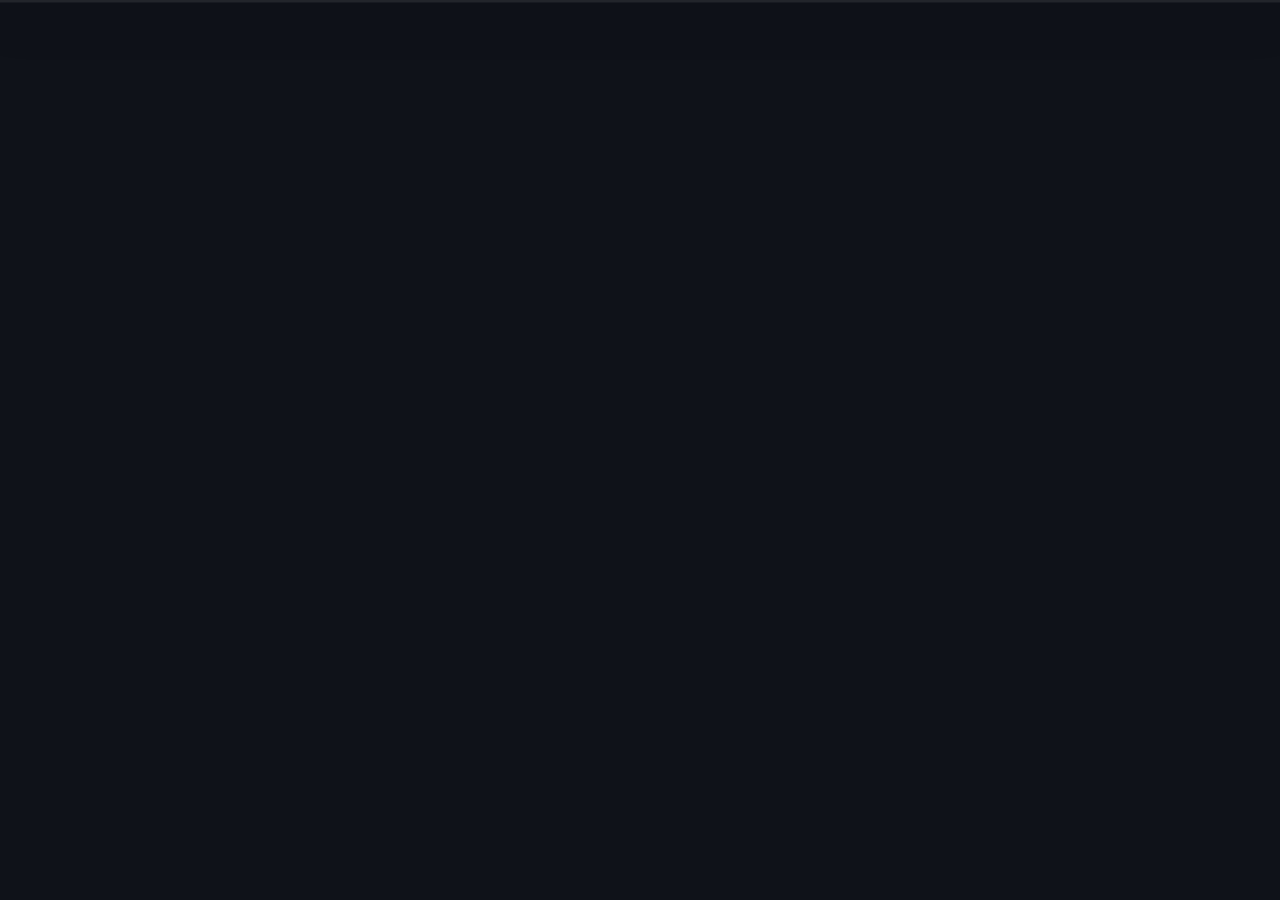
==== commit 78eb5ba5: "feat(ui): rebuild popup and settings interface to mockup fidelity Rebuilds the popup (editor, proces" ====
--- a/assets/popup/index.html
+++ b/assets/popup/index.html
@@ -16,14 +16,14 @@
 
     <section id="view-editor" class="view" tabindex="-1">
       <div class="popup-header">
-        <div class="context-indicator">
-          <div class="status-dot status-dot--pulse"></div>
-          <span class="label-upper">Editor</span>
-          <span class="spinner-inline" id="editor-inline-spinner" style="display:none;"></span>
-        </div>
+        <span class="popup-brand"><span class="popup-brand__dot"></span>Fast English</span>
+        <span class="popup-header__spacer"></span>
         <div class="header-actions">
+          <button class="btn btn--icon" id="editor-history-btn" aria-label="Recent results" title="Recent results">
+            <span data-icon-name="history" data-icon-size="14" data-icon-stroke="2.5"></span>
+          </button>
           <button class="btn btn--icon" id="editor-settings-btn" aria-label="Open settings">
-            <span data-icon-name="info" data-icon-size="14" data-icon-stroke="2.5"></span>
+            <span data-icon-name="settings_gear" data-icon-size="14" data-icon-stroke="2.5"></span>
           </button>
           <button class="btn btn--icon" id="editor-close" aria-label="Close">
             <span data-icon-name="close" data-icon-size="14" data-icon-stroke="2.5"></span>
@@ -39,7 +39,7 @@
           <span class="lang-select-arrow" data-icon-name="chevron_down" data-icon-size="12" data-icon-stroke="2.5"></span>
         </div>
 
-        <button class="btn-swap" id="translate-swap-btn" aria-label="Swap languages">
+        <button class="btn btn--icon" id="translate-swap-btn" aria-label="Swap languages">
           <span data-icon-name="swap" data-icon-size="14" data-icon-stroke="2"></span>
         </button>
 
@@ -50,107 +50,145 @@
       </div>
 
       <div class="error-banner" id="editor-error-banner" hidden>
-        <span class="error-banner__icon" data-icon-name="info" data-icon-size="14" data-icon-stroke="2"></span>
+        <span class="error-banner__icon" data-icon-name="error_circle" data-icon-size="14" data-icon-stroke="2"></span>
         <span class="error-banner__msg"></span>
-        <button class="btn btn--ghost" id="editor-error-retry">Retry</button>
-        <button class="btn btn--ghost" id="editor-error-dismiss">Dismiss</button>
-      </div>
-
-      <div class="editor-main">
-        <div class="editor-card">
-          <div class="editor-label" id="editor-source-label">Source</div>
-          <textarea id="editor-source-text" class="editor-textarea" rows="2" placeholder="Enter text..."></textarea>
-        </div>
-        <div class="char-count" id="editor-char-count">0 chars</div>
-      </div>
-
-      <div class="action-row action-row--editor">
-        <button class="btn btn--primary" id="editor-run-btn">Run</button>
-        <button class="btn btn--ghost" id="editor-cancel-btn" style="display:none;">Cancel</button>
-        <span class="hint-inline">Ctrl+Enter · Esc</span>
+        <button class="btn btn--ghost btn--sm" id="editor-error-retry">Retry</button>
+        <button class="btn btn--ghost btn--sm" id="editor-error-dismiss">Dismiss</button>
+      </div>
+
+      <div class="popup-card editor-card">
+        <span class="sr-only" id="editor-source-label">Source</span>
+        <textarea id="editor-source-text" class="editor-textarea" rows="2"
+                  placeholder="Enter text…" aria-labelledby="editor-source-label"></textarea>
+        <div class="editor-card__meta"><span id="editor-char-count">0 characters</span></div>
+      </div>
+
+      <div class="popup-footer">
+        <span class="hint"><span class="kbd">Esc</span> dismiss</span>
+        <span class="popup-footer__spacer"></span>
+        <span class="hint"><span class="kbd">Ctrl</span><span class="kbd">Enter</span></span>
+        <button class="btn btn--primary" id="editor-run-btn">
+          <span data-icon-name="play" data-icon-size="13" data-icon-filled="1"></span>Run
+        </button>
       </div>
     </section>
 
     <section id="view-processing" class="view" tabindex="-1">
-      <div class="popup-header popup-header--tight">
-        <div class="context-indicator">
-          <div class="status-dot status-dot--pulse"></div>
-          <span class="label-upper" id="processing-tool">Processing</span>
-        </div>
+      <div class="popup-header">
+        <span class="processing-status">
+          <span class="spinner" aria-hidden="true"></span>
+          <span id="processing-label" aria-live="polite"></span>
+          <span class="tool-tag tool-tag--blue" id="processing-tool"></span>
+        </span>
+        <span class="popup-header__spacer"></span>
         <button class="btn btn--icon" id="processing-close" aria-label="Close">
           <span data-icon-name="close" data-icon-size="14" data-icon-stroke="2.5"></span>
         </button>
       </div>
 
-      <div class="processing-view">
-        <div class="spinner"></div>
-        <div class="processing-label" id="processing-label" aria-live="polite">Processing…</div>
-        <button class="btn btn--ghost" id="processing-cancel-btn">Cancel</button>
+      <div class="processing-main">
+        <div id="processing-skeleton" class="popup-card processing-skeleton" aria-hidden="true" hidden>
+          <div class="skeleton-bar"></div><div class="skeleton-bar"></div><div class="skeleton-bar"></div>
+        </div>
+        <div id="processing-stream-output" class="popup-card stream-output"
+             role="region" aria-live="polite" aria-label="Streaming output" hidden></div>
+      </div>
+
+      <div class="popup-footer">
+        <span class="hint"><span class="kbd">Esc</span> dismiss</span>
+        <span class="popup-footer__spacer"></span>
+        <button class="btn btn--ghost" id="processing-cancel-btn">
+          <span data-icon-name="stop" data-icon-size="12" data-icon-filled="1"></span>Cancel
+        </button>
       </div>
     </section>
 
     <section id="view-result" class="view" tabindex="-1">
-      <div class="popup-header popup-header--tight">
-        <button class="btn btn--icon-text" id="result-back">
-          <span data-icon-name="back" data-icon-size="16" data-icon-stroke="2.5"></span>
-          Back
-        </button>
-        <div class="context-indicator">
-          <div class="status-dot status-dot--success"></div>
-          <span class="label-upper" id="result-tool-label">Result</span>
-        </div>
-        <div class="header-actions">
-          <button class="btn btn--icon" id="result-close" aria-label="Close">
-            <span data-icon-name="close" data-icon-size="14" data-icon-stroke="2.5"></span>
-          </button>
-        </div>
+      <div class="popup-header">
+        <button class="btn btn--back" id="result-back">
+          <span data-icon-name="back" data-icon-size="14" data-icon-stroke="2"></span>Back
+        </button>
+        <span class="tool-tag" id="result-tool-label"></span>
+        <span class="popup-header__spacer"></span>
+        <button class="btn btn--icon" id="result-close" aria-label="Close">
+          <span data-icon-name="close" data-icon-size="14" data-icon-stroke="2.5"></span>
+        </button>
       </div>
 
       <div class="result-main">
-        <div class="editor-card result-output-card">
-          <div class="editor-label">Output</div>
-          <div id="result-output" class="editor-textarea editor-textarea--readonly result-output" tabindex="0" role="region" aria-label="Output"></div>
-          <div class="result-rich-preview" id="result-rich-preview" style="display:none;"></div>
-        </div>
-        <div class="char-count" id="result-char-count">0 chars</div>
-
-        <div class="result-source-block">
-          <button class="btn btn--ghost result-source-toggle" id="result-source-toggle" aria-expanded="false" aria-controls="result-source-wrap">
-            Source snippet
-          </button>
-          <div class="result-source-wrap" id="result-source-wrap" hidden>
-            <textarea id="result-source-snippet" class="editor-textarea editor-textarea--readonly result-source-text" readonly></textarea>
-          </div>
-        </div>
-
-        <div class="feedback-toast feedback-toast--success" id="result-copy-feedback" aria-live="polite"></div>
-      </div>
-
-      <div class="action-row action-row--result">
-        <div class="action-group-left">
-          <button class="btn btn--icon" id="result-rerun-btn" aria-label="Rerun" title="Rerun">
-            <span data-icon-name="refresh" data-icon-size="14" data-icon-stroke="2.5"></span>
-          </button>
-          <button class="btn btn--ghost btn-toggle-md" id="result-toggle-md" title="Toggle markdown preview">Preview</button>
-          <button class="btn btn--ghost" id="result-use-output-btn">Edit output</button>
-        </div>
-        <div class="action-group-right">
-          <button class="btn btn--secondary" id="result-copy-btn">Copy</button>
-          <button class="btn btn--primary" id="result-replace-btn">Replace</button>
-        </div>
+        <button class="btn btn--back result-source-toggle" id="result-source-toggle"
+                aria-expanded="false" aria-controls="result-source-wrap">
+          <span class="result-source-toggle__chev" data-icon-name="chevron_right" data-icon-size="12"></span>
+          <span class="result-source-toggle__text"></span>
+        </button>
+        <div class="result-source-wrap" id="result-source-wrap" hidden>
+          <textarea id="result-source-snippet" class="popup-card result-source-text" readonly
+                    aria-label="Original text"></textarea>
+        </div>
+
+        <div class="mode-group" role="group" aria-label="Output view mode">
+          <button class="btn mode-btn" id="result-toggle-raw" aria-pressed="true">Raw</button>
+          <button class="btn mode-btn" id="result-toggle-md" aria-pressed="false">Markdown</button>
+          <button class="btn mode-btn" id="result-toggle-diff" aria-pressed="false">Diff</button>
+        </div>
+        <div class="result-note" id="result-diff-note" role="status" hidden>
+          <span class="result-note__icon" data-icon-name="info" data-icon-size="12" data-icon-stroke="2"></span>
+          <span class="result-note__msg">Too much changed to compare — showing the result on its own.</span>
+        </div>
+
+        <div class="popup-card result-card">
+          <div id="result-output" class="result-body result-output" tabindex="0" role="region" aria-label="Output"></div>
+          <div class="result-rich-preview result-body" id="result-rich-preview" style="display:none;"></div>
+          <div class="result-diff result-body" id="result-diff" tabindex="0" role="region" aria-label="Changes from your text" style="display:none;"></div>
+          <div class="result-card__meta"><span id="result-char-count">0 characters</span></div>
+        </div>
+
+        <div class="result-notice" id="result-notice" role="status" hidden>
+          <span class="result-notice__icon" data-icon-name="warning" data-icon-size="13" data-icon-stroke="2"></span>
+          <span class="result-notice__msg"></span>
+        </div>
+
+        <div id="result-copy-feedback" aria-live="polite"></div>
+      </div>
+
+      <div class="popup-footer">
+        <button class="btn btn--ghost" id="result-rerun-btn">
+          <span data-icon-name="refresh" data-icon-size="13"></span>Rerun</button>
+        <button class="btn btn--ghost" id="result-use-output-btn">Edit output</button>
+        <span class="popup-footer__spacer"></span>
+        <button class="btn btn--ghost" id="result-copy-btn">
+          <span data-icon-name="copy" data-icon-size="13"></span>Copy</button>
+        <button class="btn btn--primary" id="result-replace-btn">
+          <span data-icon-name="check" data-icon-size="13"></span>Replace</button>
+      </div>
+    </section>
+
+    <section id="view-history" class="view" tabindex="-1">
+      <div class="popup-header">
+        <button class="btn btn--back" id="history-back">
+          <span data-icon-name="back" data-icon-size="14" data-icon-stroke="2"></span>Back
+        </button>
+        <span class="popup-header__title">History</span>
+        <span class="popup-header__count" id="history-count"></span>
+        <span class="popup-header__spacer"></span>
+        <button class="btn btn--text-danger" id="history-clear-btn">Clear</button>
+        <button class="btn btn--icon" id="history-close" aria-label="Close">
+          <span data-icon-name="close" data-icon-size="14" data-icon-stroke="2.5"></span>
+        </button>
+      </div>
+
+      <div class="history-main">
+        <div id="history-list" class="history-list" role="list" tabindex="0"></div>
+        <div id="history-empty" class="history-empty" hidden>No results yet — run a tool to see it here.</div>
       </div>
     </section>
 
     <section id="view-error" class="view" tabindex="-1">
-      <div class="popup-header popup-header--tight">
-        <button class="btn btn--icon-text" id="error-back">
-          <span data-icon-name="back" data-icon-size="16" data-icon-stroke="2.5"></span>
-          Back
-        </button>
-        <div class="context-indicator">
-          <div class="status-dot status-dot--error"></div>
-          <span class="label-upper">Error</span>
-        </div>
+      <div class="popup-header">
+        <button class="btn btn--back" id="error-back">
+          <span data-icon-name="back" data-icon-size="14" data-icon-stroke="2"></span>Back
+        </button>
+        <span class="popup-header__spacer"></span>
         <button class="btn btn--icon" id="error-close" aria-label="Close">
           <span data-icon-name="close" data-icon-size="14" data-icon-stroke="2.5"></span>
         </button>
@@ -158,15 +196,16 @@
 
       <div class="error-view-inner">
         <div class="error-icon">
-          <span data-icon-name="info" data-icon-size="22" data-icon-stroke="2"></span>
+          <span data-icon-name="error_circle" data-icon-size="22" data-icon-stroke="2"></span>
         </div>
         <div class="error-title">Something went wrong</div>
         <div class="error-message" id="error-message"></div>
       </div>
 
-      <div class="action-row action-row--error">
-        <button class="btn btn--primary" id="error-retry-btn">Try again</button>
-        <button class="btn btn--secondary" id="error-dismiss-btn">Dismiss</button>
+      <div class="popup-footer popup-footer--center">
+        <button class="btn btn--ghost" id="error-dismiss-btn">Dismiss</button>
+        <button class="btn btn--primary" id="error-retry-btn">
+          <span data-icon-name="refresh" data-icon-size="13"></span>Try again</button>
       </div>
     </section>
 
--- a/assets/popup/tokens.css
+++ b/assets/popup/tokens.css
@@ -46,6 +46,7 @@
   --color-error-surface:   rgba(239, 68, 68, 0.12);
   --color-warning:         #F59E0B;
   --color-warning-surface: rgba(245, 158, 11, 0.12);
+  --color-info: #38BDF8; --color-info-surface: rgba(56,189,248,0.12);
 
   /* Color: Tool Accents */
   --color-tool-blue-bg:   rgba(59, 130, 246, 0.10);
@@ -56,6 +57,11 @@
   --color-tool-purple-fg: #C084FC;
   --color-tool-amber-bg:  rgba(245, 158, 11, 0.10);
   --color-tool-amber-fg:  #FBBF24;
+  --color-diff-ins-bg: rgba(34,197,94,0.14); --color-diff-ins-fg: #86EFAC; --color-diff-del-bg: rgba(239,68,68,0.12); --color-diff-del-fg: #FCA5A5;
+  --color-kbd-bg: rgba(255,255,255,0.07); --color-kbd-border: rgba(255,255,255,0.12); --color-kbd-fg: var(--color-text-secondary);
+  --color-skeleton-base: rgba(255,255,255,0.05); --color-skeleton-sheen: rgba(255,255,255,0.10);
+  --focus-ring: 0 0 0 2px var(--color-surface-base), 0 0 0 4px var(--color-primary-default);
+  --focus-ring-inset: inset 0 0 0 2px var(--color-primary-default);
 
   /* Spacing */
   --spacing-xs:      4px;
@@ -88,7 +94,7 @@
   /* Font */
   --font-family:          'Segoe UI Variable', 'Segoe UI', system-ui, -apple-system, sans-serif;
   --font-mono:            'Cascadia Code', 'Fira Code', 'Consolas', monospace;
-  --font-size-xs:         9px;
+  --font-size-xs:         10px;
   --font-size-sm:         11px;
   --font-size-base:       13px;
   --font-size-md:         14px;
@@ -192,6 +198,7 @@
   --color-tool-purple-fg: #7C3AED;
   --color-tool-amber-bg:  rgba(217, 119, 6, 0.08);
   --color-tool-amber-fg:  #D97706;
+  --color-info: #0284C7; --color-info-surface: rgba(2,132,199,0.10); --color-diff-ins-bg: rgba(22,163,74,0.12); --color-diff-ins-fg: #15803D; --color-diff-del-bg: rgba(220,38,38,0.10); --color-diff-del-fg: #B91C1C; --color-kbd-bg: rgba(0,0,0,0.05); --color-kbd-border: rgba(0,0,0,0.10); --color-kbd-fg: var(--color-text-secondary); --color-skeleton-base: rgba(0,0,0,0.05); --color-skeleton-sheen: rgba(0,0,0,0.09);
 
   /* Backward compat aliases for light theme */
   --surface:          var(--color-surface-card);
@@ -219,3 +226,12 @@
   --tool-amber-bg:    var(--color-tool-amber-bg);
   --tool-amber-fg:    var(--color-tool-amber-fg);
 }
+
+/* ── Reduced motion baseline (applies app-wide) ── */
+@media (prefers-reduced-motion: reduce) {
+  :root {
+    --transition-fast: 0ms;
+    --transition-base: 0ms;
+    --transition-slow: 0ms;
+  }
+}
--- a/assets/popup/base.css
+++ b/assets/popup/base.css
@@ -9,6 +9,15 @@
   box-sizing: border-box;
   margin: 0;
   padding: 0;
+}
+
+/* The `hidden` attribute only carries the user-agent's `display: none`, which
+   any author rule outranks. Several layout rules set `display` on whole
+   families of elements — `.editor-card` in fill-window mode is one — and each
+   of those silently un-hid every hidden member. Restating the rule here as an
+   author declaration keeps `hidden` meaning hidden. */
+[hidden] {
+  display: none !important;
 }
 
 /* ---------- Base Layout ---------- */
@@ -35,8 +44,15 @@
 
 /* ---------- Accessibility: Focus ---------- */
 :focus-visible {
-  outline: 2px solid var(--primary);
-  outline-offset: 2px;
+  outline: none;
+  box-shadow: var(--focus-ring);
+}
+
+@media (forced-colors: active) {
+  :focus-visible {
+    outline: 2px solid Highlight;
+    outline-offset: 2px;
+  }
 }
 
 /* ---------- Theme Fallback ---------- */
--- a/assets/popup/components.css
+++ b/assets/popup/components.css
@@ -15,145 +15,117 @@
   font-family: inherit;
   font-weight: 600;
   cursor: pointer;
-  transition: all var(--transition-base);
+  transition: background var(--transition-fast), color var(--transition-fast), border-color var(--transition-fast), box-shadow var(--transition-fast);
   outline: none;
+  min-height: 32px;
 }
 
 .btn:focus-visible {
-  outline: 2px solid var(--primary);
-  outline-offset: 2px;
-}
-
-.btn:active {
-  transform: scale(0.97);
+  outline: none;
+  box-shadow: var(--focus-ring);
+}
+
+.btn:disabled {
+  opacity: 0.45;
+  cursor: default;
+  pointer-events: none;
+}
+
+.btn svg {
+  width: 13px;
+  height: 13px;
 }
 
 /* ---------- Button Variants ---------- */
 .btn--primary {
-  background: var(--primary-gradient);
-  box-shadow: 0 4px 15px var(--primary-glow);
-  color: white;
-  font-size: 11px;
-  font-weight: 700;
-  letter-spacing: 0.06em;
-  text-transform: uppercase;
-  padding: 12px 14px;
+  background: var(--color-primary-default);
+  color: var(--color-text-on-primary);
+  font-size: var(--font-size-base);
+  font-weight: var(--font-weight-semibold);
+  padding: 0 18px;
+  border: none;
+  border-radius: var(--radius-md);
 }
 
 .btn--primary:hover {
-  box-shadow: 0 6px 20px var(--primary-glow);
-  transform: translateY(-1px);
+  background: var(--color-primary-hover);
+  box-shadow: var(--shadow-glow);
 }
 
 .btn--primary:active {
-  transform: scale(0.97);
-}
-
+  background: var(--color-primary-active);
+}
+
+.btn--primary:focus-visible {
+  box-shadow: var(--focus-ring), 0 4px 12px var(--color-primary-glow);
+}
+
+.btn--ghost,
 .btn--secondary {
-  background: rgba(255, 255, 255, 0.05);
-  border: 1px solid var(--border-subtle);
-  color: var(--text-secondary);
-  font-size: 11px;
-  font-weight: 700;
-  letter-spacing: 0.06em;
-  text-transform: uppercase;
-  padding: 12px 18px;
-}
-
+  background: transparent;
+  border: 1px solid var(--color-border-default);
+  color: var(--color-text-secondary);
+  font-size: var(--font-size-base);
+  font-weight: var(--font-weight-medium);
+  padding: 0 14px;
+  border-radius: var(--radius-md);
+  gap: 7px;
+}
+
+.btn--ghost:hover,
 .btn--secondary:hover {
-  background: rgba(255, 255, 255, 0.1);
-  color: var(--text-primary);
-}
-
-.btn--ghost {
-  background: none;
-  border: 1px solid var(--border);
-  color: var(--text-secondary);
-  font-size: 11px;
-  font-weight: 600;
-  padding: 10px 16px;
-}
-
-.btn--ghost:hover {
-  background: rgba(255, 255, 255, 0.05);
-  color: var(--text-primary);
+  background: var(--color-surface-hover);
+  color: var(--color-text-primary);
+}
+
+.btn--ghost:active,
+.btn--secondary:active {
+  transform: scale(0.96) translateY(0);
+}
+
+.btn--sm {
+  min-height: 28px;
+  padding: 0 12px;
+  font-size: var(--font-size-sm);
 }
 
 /* ---------- Icon Buttons ---------- */
 .btn--icon {
-  background: none;
-  border: none;
-  color: var(--text-muted);
+  background: transparent;
+  border: none;
+  color: var(--color-text-secondary);
   width: 32px;
   height: 32px;
-  border-radius: 50%;
+  border-radius: var(--radius-sm);
   padding: 0;
   flex-shrink: 0;
+  transition: background var(--transition-fast), color var(--transition-fast);
 }
 
 .btn--icon:hover {
-  background: rgba(255, 255, 255, 0.1);
-  color: var(--text-primary);
-}
-
-.btn--icon:active {
-  transform: scale(0.92);
-}
-
-/* Icon button with text (back button pattern) */
-.btn--icon-text {
-  background: none;
-  border: none;
-  color: var(--text-secondary);
-  display: flex;
-  align-items: center;
+  background: var(--color-surface-hover);
+  color: var(--color-text-primary);
+}
+
+.btn--icon svg {
+  width: 15px;
+  height: 15px;
+}
+
+/* Back button pattern (icon + text). */
+.btn--back {
+  background: transparent;
+  border: none;
+  color: var(--color-text-secondary);
   gap: 6px;
-  padding: 4px 8px 4px 4px;
-  border-radius: 8px;
-  font-size: 12px;
-  font-weight: 600;
-}
-
-.btn--icon-text:hover {
-  background: rgba(255, 255, 255, 0.07);
-  color: var(--text-primary);
-}
-
-.btn--icon-text:active {
-  transform: scale(0.96);
-}
-
-/* ---------- Textarea Base ---------- */
-.textarea {
-  width: 100%;
-  background: rgba(0, 0, 0, 0.25);
-  border: 1px solid var(--border-subtle);
-  border-radius: 12px;
-  color: var(--text-secondary);
-  font-family: inherit;
-  font-size: 12.5px;
-  line-height: 1.6;
-  padding: 12px 14px;
-  outline: none;
-  resize: vertical;
-  transition: border-color var(--transition-fast), box-shadow var(--transition-fast), background var(--transition-fast);
-}
-
-.textarea:focus {
-  border-color: var(--primary);
-  box-shadow: 0 0 0 2px rgba(59, 130, 246, 0.2);
-  background: rgba(255, 255, 255, 0.03);
-}
-
-.textarea--readonly {
-  color: var(--text-primary);
-  resize: none;
-  cursor: default;
-}
-
-.textarea--highlighted {
-  border-color: rgba(59, 130, 246, 0.2);
-  color: var(--text-primary);
+  padding: 4px 6px;
+  border-radius: var(--radius-sm);
+  font-size: var(--font-size-base);
+}
+
+.btn--back:hover {
+  background: var(--color-surface-hover);
+  color: var(--color-text-primary);
 }
 
 /* ---------- Status Dot ---------- */
@@ -191,18 +163,9 @@
   background: var(--warning);
 }
 
-/* ---------- Label Uppercase ---------- */
-.label-upper {
-  font-size: 11px;
-  font-weight: 700;
-  letter-spacing: 0.1em;
-  text-transform: uppercase;
-  color: var(--text-muted);
-}
-
 /* ---------- Feedback Toast ---------- */
 .feedback-toast {
-  font-size: 11px;
+  font-size: var(--font-size-sm);
   font-weight: 600;
   opacity: 0;
   transition: opacity var(--transition-fast);
@@ -223,19 +186,49 @@
   color: var(--error);
 }
 
-/* ---------- Header (Draggable) ---------- */
-.header {
-  display: flex;
+/* ---------- Tool Tag ---------- */
+.tool-tag {
+  display: inline-flex;
   align-items: center;
-  justify-content: space-between;
-  padding: 18px 20px 14px;
-  cursor: grab;
-}
-
-.header:active {
-  cursor: grabbing;
-}
-
-.header--tight {
-  padding: 14px 20px 10px;
-}
+  font-size: var(--font-size-xs);
+  font-weight: var(--font-weight-medium);
+  padding: 2px 10px;
+  border-radius: var(--radius-full);
+  max-width: 220px;
+  min-width: 0;
+  overflow: hidden;
+  text-overflow: ellipsis;
+  white-space: nowrap;
+}
+
+.tool-tag--blue { background: var(--color-tool-blue-bg); color: var(--color-tool-blue-fg); }
+.tool-tag--green { background: var(--color-tool-green-bg); color: var(--color-tool-green-fg); }
+.tool-tag--purple { background: var(--color-tool-purple-bg); color: var(--color-tool-purple-fg); }
+.tool-tag--amber { background: var(--color-tool-amber-bg); color: var(--color-tool-amber-fg); }
+.tool-tag--neutral { background: var(--color-surface-elevated); color: var(--color-text-secondary); }
+
+/* ---------- Screen-reader-only utility ---------- */
+.sr-only {
+  position: absolute;
+  width: 1px;
+  height: 1px;
+  clip-path: inset(50%);
+  overflow: hidden;
+  white-space: nowrap;
+}
+
+/* ---------- Keyboard Hint Chip ---------- */
+.kbd {
+  display: inline-flex;
+  align-items: center;
+  background: var(--color-kbd-bg);
+  border: 1px solid var(--color-kbd-border);
+  border-bottom-width: 2px;
+  border-radius: var(--radius-sm);
+  color: var(--color-kbd-fg);
+  font-family: inherit;
+  font-size: var(--font-size-xs);
+  font-weight: var(--font-weight-bold);
+  letter-spacing: 0.05em;
+  padding: 2px 6px;
+}
--- a/assets/popup/popup.css
+++ b/assets/popup/popup.css
@@ -19,26 +19,70 @@
   display: flex;
   flex-direction: column;
   overflow: hidden;
-  background:
-    radial-gradient(130% 100% at 0% 0%, rgba(99, 102, 241, 0.15) 0%, transparent 50%),
-    radial-gradient(120% 100% at 100% 100%, rgba(59, 130, 246, 0.1) 0%, transparent 50%),
-    var(--color-surface-base);
-  box-shadow: 
+  background: var(--color-surface-base);
+  box-shadow:
     inset 0 1px 0 0 rgba(255, 255, 255, 0.05),
     var(--shadow-popup);
-  backdrop-filter: blur(32px);
-  -webkit-backdrop-filter: blur(32px);
   border: 1px solid var(--color-border-default);
 }
 
-:root[data-theme="light"] .popup-container {
-  background:
-    radial-gradient(130% 100% at 0% 0%, rgba(99, 102, 241, 0.08) 0%, transparent 50%),
-    radial-gradient(120% 100% at 100% 100%, rgba(59, 130, 246, 0.06) 0%, transparent 50%),
-    var(--color-surface-base);
-  box-shadow: 
-    inset 0 1px 0 0 rgba(255, 255, 255, 0.6),
-    var(--shadow-popup);
+/* ---------- Manual window size ----------
+   Once the user drags the frame the sizing direction inverts: the document
+   fills the window they chose instead of dictating it. Safe only because the
+   measurement pass is disabled in this mode (see setManualWindowSize), so
+   there is no window -> document -> window echo. */
+:root.popup-fill-window,
+:root.popup-fill-window body,
+:root.popup-fill-window #popup-root,
+:root.popup-fill-window .popup-container {
+  height: 100%;
+}
+
+:root.popup-fill-window .view.active {
+  flex: 1 1 auto;
+  min-height: 0;
+}
+
+/* The card holding the text takes the slack; headers and action rows keep
+   their intrinsic height. */
+:root.popup-fill-window .editor-card {
+  flex: 1 1 auto;
+  min-height: 0;
+  display: flex;
+  flex-direction: column;
+}
+
+:root.popup-fill-window .editor-card__meta {
+  flex: none;
+}
+
+/* flex-basis 0 so any inline height left over from autosizing is ignored. */
+:root.popup-fill-window #editor-source-text,
+:root.popup-fill-window #result-output,
+:root.popup-fill-window .result-rich-preview,
+:root.popup-fill-window #result-diff,
+:root.popup-fill-window #history-list,
+:root.popup-fill-window #error-message {
+  flex: 1 1 0;
+  min-height: 80px;
+  overflow-y: auto;
+}
+
+:root.popup-fill-window #error-message {
+  min-height: 0;
+}
+
+/* A window shorter than the cards' own minimum heights leaves this box too
+   small for them. Without containment they keep their minimum and spill past
+   its bottom edge, painting under the action row — the run button ends up
+   drawn over the output box. The overflow is absorbed here instead, so every
+   section stays inside its own box and the buttons are never covered. */
+:root.popup-fill-window .result-main,
+:root.popup-fill-window .history-main,
+:root.popup-fill-window .processing-main,
+:root.popup-fill-window .error-view-inner {
+  overflow-y: auto;
+  overscroll-behavior: contain;
 }
 
 .view {
@@ -62,8 +106,9 @@
 .popup-header {
   display: flex;
   align-items: center;
-  justify-content: space-between;
-  padding: 10px 14px 8px;
+  gap: var(--spacing-sm);
+  padding: var(--spacing-md) var(--spacing-lg);
+  border-bottom: 1px solid var(--color-border-subtle);
   cursor: grab;
   flex-shrink: 0;
 }
@@ -72,9 +117,58 @@
   cursor: grabbing;
 }
 
-.popup-header--tight {
-  padding-top: 10px;
-  padding-bottom: 7px;
+.popup-header__spacer {
+  flex: 1;
+}
+
+.popup-brand {
+  display: flex;
+  align-items: center;
+  gap: 8px;
+  font-size: var(--font-size-base);
+  font-weight: var(--font-weight-semibold);
+}
+
+.popup-brand__dot {
+  width: 8px;
+  height: 8px;
+  border-radius: 50%;
+  background: var(--color-primary-gradient);
+  box-shadow: var(--shadow-glow);
+}
+
+.popup-card {
+  background: var(--color-surface-card);
+  border: 1px solid var(--color-border-subtle);
+  border-radius: var(--radius-lg);
+}
+
+.popup-card:focus-within {
+  border-color: var(--color-border-focus);
+}
+
+.popup-footer {
+  display: flex;
+  align-items: center;
+  gap: var(--spacing-sm);
+  padding: var(--spacing-sm) var(--spacing-lg) var(--spacing-lg);
+  flex-shrink: 0;
+}
+
+.popup-footer__spacer {
+  flex: 1;
+}
+
+.popup-footer--center {
+  justify-content: center;
+}
+
+.hint {
+  display: inline-flex;
+  align-items: center;
+  gap: 6px;
+  font-size: var(--font-size-xs);
+  color: var(--color-text-muted);
 }
 
 .header-actions {
@@ -83,49 +177,48 @@
   gap: 4px;
 }
 
-.context-indicator {
-  display: flex;
-  align-items: center;
-  gap: 7px;
-}
-
 .tool-switcher {
   display: flex;
-  gap: 6px;
-  padding: 0 14px 8px;
+  gap: var(--spacing-sm);
+  padding: var(--spacing-md) var(--spacing-lg) 0;
   flex-shrink: 0;
   overflow-x: auto;
+  scrollbar-width: none;
+}
+
+.tool-switcher::-webkit-scrollbar {
+  display: none;
 }
 
 .tool-pill {
   display: inline-flex;
   align-items: center;
   gap: 6px;
-  border: 1px solid var(--color-border-default);
-  border-radius: 8px;
-  background: var(--color-surface-hover);
+  border: 1px solid transparent;
+  border-radius: var(--radius-full);
+  background: transparent;
   color: var(--color-text-secondary);
   font-family: inherit;
-  font-size: 11.5px;
-  font-weight: 600;
+  font-size: var(--font-size-sm);
+  line-height: 16px;
+  font-weight: var(--font-weight-medium);
   padding: 6px 12px;
   white-space: nowrap;
+  flex-shrink: 0;
   cursor: pointer;
   transition: all var(--transition-base);
 }
 
 .tool-pill:hover {
-  background: var(--color-surface-elevated);
+  background: var(--color-surface-hover);
   color: var(--color-text-primary);
-  border-color: var(--color-border-strong);
-  transform: translateY(-0.5px);
-}
-
-.tool-pill__icon {
-  display: inline-flex;
-  align-items: center;
-  justify-content: center;
-  color: inherit;
+}
+
+.tool-pill__dot {
+  width: 6px;
+  height: 6px;
+  border-radius: 50%;
+  background: currentColor;
 }
 
 /* Tool specific active states with distinct design accents */
@@ -133,32 +226,40 @@
   border-color: var(--color-tool-blue-fg);
   background: var(--color-tool-blue-bg);
   color: var(--color-tool-blue-fg);
-  box-shadow: 0 2px 8px var(--color-primary-glow);
 }
 .tool-pill[data-tool-id="fix-grammar"].active {
   border-color: var(--color-tool-green-fg);
   background: var(--color-tool-green-bg);
   color: var(--color-tool-green-fg);
-  box-shadow: 0 2px 8px rgba(34, 197, 94, 0.15);
 }
 .tool-pill[data-tool-id="convert-prompt"].active {
   border-color: var(--color-tool-purple-fg);
   background: var(--color-tool-purple-bg);
   color: var(--color-tool-purple-fg);
-  box-shadow: 0 2px 8px rgba(168, 85, 247, 0.15);
 }
 .tool-pill[data-tool-id="translate"].active {
   border-color: var(--color-tool-amber-fg);
   background: var(--color-tool-amber-bg);
   color: var(--color-tool-amber-fg);
-  box-shadow: 0 2px 8px rgba(245, 158, 11, 0.15);
+}
+.tool-pill[data-tool-id="enhance-writing"].active:focus-visible {
+  box-shadow: var(--focus-ring), 0 2px 8px var(--color-primary-glow);
+}
+.tool-pill[data-tool-id="fix-grammar"].active:focus-visible {
+  box-shadow: var(--focus-ring), 0 2px 8px rgba(34, 197, 94, 0.15);
+}
+.tool-pill[data-tool-id="convert-prompt"].active:focus-visible {
+  box-shadow: var(--focus-ring), 0 2px 8px rgba(168, 85, 247, 0.15);
+}
+.tool-pill[data-tool-id="translate"].active:focus-visible {
+  box-shadow: var(--focus-ring), 0 2px 8px rgba(245, 158, 11, 0.15);
 }
 
 .translate-controls {
   display: flex;
   align-items: center;
-  gap: 8px;
-  padding: 0 14px 8px;
+  gap: var(--spacing-sm);
+  padding: var(--spacing-sm) var(--spacing-lg) 0;
   flex-shrink: 0;
 }
 
@@ -169,21 +270,22 @@
 
 .lang-select {
   width: 100%;
+  min-height: 32px;
   appearance: none;
   -webkit-appearance: none;
-  background: rgba(255, 255, 255, 0.05);
-  border: 1px solid var(--border);
-  border-radius: 10px;
-  color: var(--text-primary);
+  background: var(--color-surface-input);
+  border: 1px solid var(--color-border-default);
+  border-radius: var(--radius-md);
+  color: var(--color-text-primary);
   font-family: inherit;
-  font-size: 12px;
-  padding: 8px 30px 8px 10px;
+  font-size: var(--font-size-base);
+  padding: 6px 26px 6px 10px;
   outline: none;
 }
 
 .lang-select:focus {
-  border-color: var(--primary);
-  box-shadow: 0 0 0 2px rgba(59, 130, 246, 0.2);
+  border-color: var(--color-border-focus);
+  box-shadow: var(--focus-ring-inset);
 }
 
 .lang-select option {
@@ -199,32 +301,55 @@
   color: var(--text-muted);
 }
 
-.btn-swap {
-  width: 33px;
-  height: 33px;
-  border-radius: 8px;
-  border: 1px solid var(--border);
-  background: rgba(255, 255, 255, 0.05);
-  color: var(--text-secondary);
-  display: flex;
-  align-items: center;
-  justify-content: center;
-  cursor: pointer;
-}
-
-.btn-swap:hover {
-  background: rgba(255, 255, 255, 0.1);
-  color: var(--primary-light);
-}
-
-.editor-main,
 .result-main {
+  position: relative;
   flex: 1 1 auto;
   min-height: 0;
   display: flex;
   flex-direction: column;
   gap: 10px;
   overflow: visible;
+}
+
+/* Absolute + zero-opacity so it never contributes to #popup-root.offsetHeight —
+   one fewer input to the measurement pass. */
+#result-copy-feedback {
+  position: absolute;
+  right: var(--spacing-lg);
+  bottom: 56px;
+  display: inline-flex;
+  align-items: center;
+  gap: 6px;
+  padding: 4px 10px;
+  background: var(--color-success-surface);
+  color: var(--color-success);
+  border-radius: var(--radius-full);
+  font-size: var(--font-size-xs);
+  box-shadow: var(--shadow-md);
+  opacity: 0;
+  pointer-events: none;
+  transition: opacity var(--transition-fast);
+}
+
+#result-copy-feedback.visible {
+  opacity: 1;
+}
+
+/* One rule shared by all three result-mode bodies (raw / rich / diff).
+   overflow-y stays hidden until .scroll-region--at-max flips it to auto.
+   Declared BEFORE .scroll-region--at-max below: both are single-class
+   selectors of equal specificity, and the later rule wins a tie — repair R1
+   in the plan found exactly this trap on the old .result-output rule, whose
+   overflow-y:visible sat after .scroll-region--at-max and beat the flip. */
+.result-body {
+  min-height: 80px;
+  overflow-y: hidden;
+  padding: var(--spacing-md) 14px;
+  font-size: var(--font-size-md);
+  line-height: var(--line-height-relaxed);
+  white-space: pre-wrap;
+  overflow-wrap: anywhere;
+  outline: none;
 }
 
 /* The single scroll region, enabled only when the content exceeds the height
@@ -236,38 +361,38 @@
 }
 
 .editor-card {
-  padding: 0 14px;
-}
-
-.editor-label {
-  font-size: 11px;
-  font-weight: 700;
-  letter-spacing: 0.08em;
-  text-transform: uppercase;
-  color: var(--text-muted);
-  margin-bottom: 6px;
+  margin: var(--spacing-md) var(--spacing-lg);
+  padding: 0;
+}
+
+.editor-card__meta {
+  display: flex;
+  justify-content: flex-end;
+  padding: 0 14px 8px;
+  font-size: var(--font-size-xs);
+  color: var(--color-text-muted);
 }
 
 .editor-textarea {
   width: 100%;
-  min-height: 80px;
+  display: block;
+  min-height: 120px;
+  border: none;
   border-radius: 10px;
-  border: 1px solid var(--color-border-default);
-  background: var(--color-surface-input);
+  background: transparent;
   color: var(--color-text-primary);
   font-family: inherit;
-  font-size: 13px;
-  line-height: 1.6;
-  padding: 12px 14px;
+  font-size: var(--font-size-md);
+  line-height: var(--line-height-relaxed);
+  padding: var(--spacing-md) 14px;
   outline: none;
   resize: none;
   overflow-y: auto;
-  transition: all var(--transition-base);
+  transition: background var(--transition-fast), color var(--transition-fast);
 }
 
 #editor-source-text {
   overflow-x: hidden;
-  overflow-y: hidden;
   scrollbar-gutter: stable;
   scrollbar-width: thin;
   scrollbar-color: rgba(148, 163, 184, 0.32) transparent;
@@ -280,8 +405,14 @@
     animation-duration: 0.01ms !important;
     transition-duration: 0.01ms !important;
   }
-  .spinner, .spinner-inline {
+  .spinner {
     animation-duration: 0.8s !important;
+  }
+  .skeleton-bar {
+    animation: none !important;
+  }
+  .stream-output::after {
+    animation: none;
   }
 }
 
@@ -298,29 +429,8 @@
   background: transparent;
 }
 
-.editor-textarea:focus {
-  border-color: var(--color-primary-default);
-  background: rgba(255, 255, 255, 0.02);
-  box-shadow: 
-    0 0 0 3px rgba(59, 130, 246, 0.15),
-    inset 0 1px 2px rgba(0, 0, 0, 0.2);
-}
-
-:root[data-theme="light"] .editor-textarea:focus {
-  background: var(--color-surface-card);
-  box-shadow: 
-    0 0 0 3px rgba(37, 99, 235, 0.12),
-    inset 0 1px 2px rgba(0, 0, 0, 0.05);
-}
-
 .editor-textarea--readonly {
   color: var(--text-primary);
-}
-
-.result-output-card .editor-textarea,
-.result-output,
-.result-rich-preview {
-  min-height: 80px;
 }
 
 /* Readonly output is a div, not a textarea: no second scroll container to
@@ -328,129 +438,341 @@
 .result-output {
   white-space: pre-wrap;
   overflow-wrap: anywhere;
-  overflow-y: visible;
-}
-
-.result-rich-preview {
+}
+
+.result-card {
+  margin: var(--spacing-sm) var(--spacing-lg);
+}
+
+.result-card__meta {
+  display: flex;
+  justify-content: flex-end;
+  padding: 0 14px 10px;
+  font-size: var(--font-size-xs);
+  color: var(--color-text-muted);
+}
+
+.popup-header__title {
+  font-size: var(--font-size-base);
+  font-weight: var(--font-weight-semibold);
+}
+
+.popup-header__count {
+  font-size: var(--font-size-xs);
+  color: var(--color-text-muted);
+}
+
+.btn--text-danger {
+  background: none;
+  border: none;
+  color: var(--color-text-muted);
+  font-size: var(--font-size-sm);
+  padding: 4px 8px;
+  border-radius: var(--radius-sm);
+}
+
+.btn--text-danger:hover {
+  color: var(--color-error);
+  background: var(--color-error-surface);
+}
+
+/* ---------- History ----------
+   A list of recent results inside the same popup. The list is the view's
+   scroll region, so a long history never grows the window past the cap.
+   No stylesheet max-height here — see plan sec3.4 / step 5a: the mockup's
+   340px cap is scaffolding for a page with no measurement pass. */
+.history-main {
+  flex: 1 1 auto;
+  min-height: 0;
+  display: flex;
+  flex-direction: column;
+  padding: var(--spacing-sm) var(--spacing-sm) var(--spacing-lg);
+}
+
+.history-list {
+  display: flex;
+  flex-direction: column;
+  gap: 2px;
+  overflow-y: auto;
+  outline: none;
+}
+
+.history-item {
+  display: block;
+  width: 100%;
+  text-align: left;
+  background: transparent;
+  border: none;
+  border-radius: var(--radius-md);
+  padding: 10px var(--spacing-md);
+  cursor: pointer;
+  font-family: inherit;
+  transition: background var(--transition-fast);
+}
+
+.history-item:hover,
+.history-item:focus-visible {
+  background: var(--color-surface-hover);
+  outline: none;
+  box-shadow: var(--focus-ring-inset);
+}
+
+.history-item__head {
+  display: flex;
+  align-items: center;
+  gap: 8px;
+  margin-bottom: 4px;
+}
+
+.history-item__head .tool-tag {
+  max-width: 200px;
+}
+
+.history-item__time {
+  margin-left: auto;
+  font-size: var(--font-size-xs);
+  color: var(--color-text-muted);
+  font-variant-numeric: tabular-nums;
+}
+
+.history-item__output {
+  font-size: var(--font-size-base);
+  color: var(--color-text-primary);
+  overflow: hidden;
+  text-overflow: ellipsis;
+  white-space: nowrap;
+}
+
+/* The source is context for the result above it, so it reads as secondary. */
+.history-item__source {
+  font-size: var(--font-size-sm);
+  color: var(--color-text-muted);
+  margin-top: 2px;
+  overflow: hidden;
+  text-overflow: ellipsis;
+  white-space: nowrap;
+}
+
+.history-empty {
+  padding: var(--spacing-2xl);
+  text-align: center;
+  font-size: var(--font-size-sm);
+  color: var(--color-text-muted);
+}
+
+/* Says the answer on screen is real but stops short — the model hit its token
+   limit, or the stream broke after enough had arrived to be worth keeping.
+   Warning register, not error: the output below it is still the user's to use,
+   so this must read as a caveat rather than a failure. */
+.result-notice {
+  display: flex;
+  align-items: flex-start;
+  gap: 10px;
+  margin: 0 var(--spacing-lg) var(--spacing-sm);
+  padding: 8px 12px;
+  border-radius: var(--radius-md);
+  border: 1px solid rgba(245, 158, 11, .25);
+  background: var(--color-warning-surface);
+  color: var(--color-text-secondary);
+  font-size: var(--font-size-sm);
+}
+
+.result-notice__icon {
+  flex-shrink: 0;
+  margin-top: 1px;
+  color: var(--color-warning);
+}
+
+.result-notice__msg {
+  flex: 1;
+  min-width: 0;
+}
+
+/* Says why the diff is not on screen when the change was too large to compare.
+   Sits next to the segmented control that failed, where the user is looking. */
+.result-note {
+  display: flex;
+  align-items: center;
+  gap: 6px;
+  margin: var(--spacing-xs) var(--spacing-lg) 0;
+  font-size: var(--font-size-xs);
+  color: var(--color-text-muted);
+}
+
+.result-note__icon {
+  flex-shrink: 0;
+  color: var(--color-text-muted);
+}
+
+/* ---------- Word diff ----------
+   The result marked up against what the user wrote. Same surface as the raw
+   output so switching modes does not move the text. Diff marks use their own
+   dedicated palette (--color-diff-*) rather than the success/error tokens, so
+   a change never reads as a status banner. */
+.diff-ins {
+  background: var(--color-diff-ins-bg);
+  color: var(--color-diff-ins-fg);
+  text-decoration: none;
+  border-radius: 3px;
+  padding: 0 1px;
+}
+
+.diff-del {
+  background: var(--color-diff-del-bg);
+  color: var(--color-diff-del-fg);
+  text-decoration: line-through;
+  border-radius: 3px;
+  padding: 0 1px;
+}
+
+/* ---------- Streaming output ----------
+   Holds raw text while the answer is still arriving. It scrolls on its own so
+   growth is absorbed here instead of resizing the window chunk by chunk, and
+   it deliberately avoids .editor-textarea: inline processing dims that class,
+   and text the user is reading must stay legible and selectable. */
+.stream-output {
+  margin: var(--spacing-md) var(--spacing-lg);
+  padding: var(--spacing-md) 14px;
+  font-size: var(--font-size-md);
+  line-height: var(--line-height-relaxed);
+  color: var(--color-text-secondary);
+  overflow-y: auto;
+  overscroll-behavior: contain;
+  white-space: pre-wrap;
+  overflow-wrap: anywhere;
+}
+
+/* Caret is a pseudo-element, never a child node: window.streamChunk does
+   host.output.textContent += text (popup.js:421), which would destroy any
+   appended <span>, and an extra child would also perturb isScrolledToBottom
+   (popup.js:425-427). */
+#processing-stream-output:not([hidden])::after {
+  content: "";
+  display: inline-block;
+  width: 7px;
+  height: 15px;
+  vertical-align: text-bottom;
+  background: var(--color-primary-hover);
+  border-radius: 1px;
+  animation: blink 1s steps(1) infinite;
+}
+
+@keyframes blink {
+  50% { opacity: 0; }
+}
+
+.processing-skeleton { max-height: 84px; overflow: hidden; margin: var(--spacing-md) var(--spacing-lg); padding: var(--spacing-md) 14px; }
+.skeleton-bar { height: 10px; border-radius: var(--radius-full); background: linear-gradient(90deg, var(--color-skeleton-base) 25%, var(--color-skeleton-sheen) 50%, var(--color-skeleton-base) 75%); background-size: 200% 100%; animation: shimmer 1.4s ease infinite; margin-bottom: 8px; }
+.skeleton-bar:nth-child(2) { width: 85%; }
+.skeleton-bar:nth-child(3) { width: 55%; margin-bottom: 0; }
+@keyframes shimmer { to { background-position: -200% 0; } }
+
+/* With the user owning the window size, the region takes the slack instead of
+   the height JS reserved for it. flex-basis 0 makes that inline height inert. */
+:root.popup-fill-window .stream-output {
+  flex: 1 1 0;
+}
+
+.result-source-toggle {
+  margin: var(--spacing-md) var(--spacing-lg) 0;
+  width: calc(100% - 2 * var(--spacing-lg));
+  min-width: 0;
+  justify-content: flex-start;
+  gap: 8px;
+}
+
+.result-source-toggle__chev {
+  flex-shrink: 0;
+  transition: transform var(--transition-fast);
+}
+
+.result-source-toggle[aria-expanded="true"] .result-source-toggle__chev {
+  transform: rotate(90deg);
+}
+
+.result-source-toggle__text {
+  min-width: 0;
+  overflow: hidden;
+  text-overflow: ellipsis;
+  white-space: nowrap;
+}
+
+.result-source-wrap {
+  margin: var(--spacing-xs) var(--spacing-lg) 0;
+}
+
+/* Not a SCROLL_REGION_IDS member, so a max-height here is fine — it is the
+   expanded-snippet reader, not a region applyMeasuredHeight owns. */
+.result-source-text {
+  resize: none;
+  width: 100%;
+  max-height: 100px;
+  border: none;
+  background: transparent;
+  padding: var(--spacing-sm) 14px;
+  color: var(--color-text-secondary);
+  font-size: var(--font-size-sm);
+  line-height: var(--line-height-relaxed);
+}
+
+.mode-group {
+  display: flex;
+  gap: 4px;
+  margin: var(--spacing-sm) var(--spacing-lg) 0;
   background: var(--color-surface-input);
-  border: 1px solid var(--color-border-default);
-  border-radius: 10px;
-  padding: 12px 14px;
-  font-size: 13px;
-  line-height: 1.6;
+  border: 1px solid var(--color-border-subtle);
+  border-radius: var(--radius-md);
+  padding: 3px;
+  width: max-content;
+}
+
+.mode-btn {
+  border: none;
+  background: transparent;
+  padding: 4px 12px;
+  border-radius: var(--radius-sm);
+  font-size: var(--font-size-sm);
+  font-family: inherit;
+  color: var(--color-text-secondary);
+  cursor: pointer;
+  min-height: 24px;
+}
+
+.mode-btn[aria-pressed="true"] {
+  background: var(--color-surface-elevated);
   color: var(--color-text-primary);
-  overflow-wrap: anywhere;
-  transition: all var(--transition-base);
-}
-
-.result-source-block {
-  padding: 0 14px;
+  font-weight: var(--font-weight-medium);
+  box-shadow: var(--shadow-sm);
+}
+
+.mode-btn:focus-visible {
+  box-shadow: var(--focus-ring-inset);
+}
+
+.processing-main {
   display: flex;
   flex-direction: column;
-  gap: 6px;
-}
-
-.result-source-toggle {
-  width: 100%;
-  justify-content: flex-start;
-  text-transform: none;
-  letter-spacing: 0;
-  font-size: 11px;
-  padding: 8px 10px;
-}
-
-.result-source-wrap {
-  background: rgba(255, 255, 255, 0.03);
-  border: 1px solid var(--border-subtle);
-  border-radius: 10px;
-  padding: 8px;
-}
-
-.result-source-text {
-  min-height: 72px;
-  max-height: 100px;
-  background: rgba(0, 0, 0, 0.22);
-  font-size: 11.5px;
-}
-
-.action-row {
-  display: flex;
-  gap: 8px;
-  padding: 8px 14px 0;
-  flex-shrink: 0;
-}
-
-.action-row--editor {
-  padding-top: 4px;
-  padding-bottom: 8px;
-}
-
-.hint-inline {
-  font-size: 11px;
-  color: var(--text-muted);
-  display: flex;
-  align-items: center;
-  margin-left: auto;
-}
-
-.char-count {
-  font-size: 11px;
-  color: var(--text-muted);
-  text-align: right;
-  padding: 2px 14px 0;
-  flex-shrink: 0;
-}
-
-.action-row--editor .btn,
-.action-row--error .btn {
-  flex: 1;
-}
-
-.action-row--result {
-  justify-content: space-between;
-  padding-bottom: 8px;
-}
-
-.action-group-left,
-.action-group-right {
-  display: flex;
-  gap: 6px;
-}
-
-.action-row--result .btn--primary {
-  flex: none;
-  padding: 10px 20px;
-  box-shadow: 0 4px 16px rgba(96, 165, 250, 0.3);
-}
-
-.processing-view {
-  flex: 1;
-  min-height: 0;
-  display: flex;
-  flex-direction: column;
-  align-items: center;
-  justify-content: center;
-  padding: 18px 14px 12px;
-  gap: 12px;
+}
+
+.processing-status {
+  display: inline-flex;
+  align-items: center;
+  gap: 10px;
+  font-size: var(--font-size-base);
+  font-weight: var(--font-weight-medium);
 }
 
 .spinner {
-  width: 40px;
-  height: 40px;
-  border: 3px solid rgba(59, 130, 246, 0.16);
-  border-top-color: var(--primary);
+  width: 14px;
+  height: 14px;
+  border: 2px solid var(--color-primary-surface);
+  border-top-color: var(--color-primary-default);
   border-radius: 50%;
   animation: spin 0.8s linear infinite;
 }
 
 @keyframes spin {
   to { transform: rotate(360deg); }
-}
-
-.processing-label {
-  font-size: 12px;
-  color: var(--text-secondary);
-  text-align: center;
 }
 
 .error-view-inner {
@@ -462,31 +784,44 @@
   justify-content: center;
   text-align: center;
   gap: 10px;
-  padding: 10px 16px 2px;
+  padding: var(--spacing-2xl) var(--spacing-2xl) var(--spacing-lg);
 }
 
 .error-icon {
-  width: 40px;
-  height: 40px;
+  width: 44px;
+  height: 44px;
   border-radius: 50%;
-  background: rgba(239, 68, 68, 0.12);
-  color: var(--error);
+  background: var(--color-error-surface);
+  color: var(--color-error);
   display: flex;
   align-items: center;
   justify-content: center;
 }
 
 .error-title {
-  font-size: 13px;
-  font-weight: 700;
-  color: var(--error);
-}
-
+  font-size: var(--font-size-lg);
+  font-weight: var(--font-weight-semibold);
+}
+
+/* max-width is fine here; max-height is not — #error-message is a
+   SCROLL_REGION_IDS member (plan sec3.4, step 5a). */
 .error-message {
-  font-size: 12px;
-  color: var(--text-muted);
-  line-height: 1.45;
-  max-width: 286px;
+  font-size: var(--font-size-base);
+  color: var(--color-text-secondary);
+  max-width: 380px;
+  margin: 0 auto;
+  line-height: var(--line-height-base);
+}
+
+/* Unused today (renderError keeps textContent — plan step 9 / unresolved
+   question 10) but shipped so the style exists the day the copy needs it. */
+.err-code {
+  font-family: var(--font-mono);
+  font-size: var(--font-size-sm);
+  color: var(--color-text-primary);
+  background: var(--color-surface-input);
+  padding: 1px 6px;
+  border-radius: var(--radius-sm);
 }
 
 .feedback-toast {
@@ -494,109 +829,75 @@
   padding-bottom: 0;
 }
 
-.btn-toggle-md {
-  border: 1px solid var(--border);
-  border-radius: var(--radius-btn);
-  background: rgba(255, 255, 255, 0.06);
-  color: var(--text-secondary);
-  font-family: inherit;
-  font-size: 11px;
-  font-weight: 700;
-  letter-spacing: 0.04em;
-  text-transform: uppercase;
-  padding: 8px 10px;
-  cursor: pointer;
-}
-
-.btn-toggle-md:hover {
-  background: rgba(255, 255, 255, 0.1);
-  color: var(--text-primary);
-}
-
-.md-h1 { font-size: 18px; font-weight: 700; color: var(--text-primary); margin: 0 0 8px; }
-.md-h2 { font-size: 16px; font-weight: 700; color: var(--text-primary); margin: 0 0 6px; }
-.md-h3 { font-size: 14px; font-weight: 700; color: var(--text-primary); margin: 0 0 4px; }
-.md-h4 { font-size: 13px; font-weight: 600; color: var(--text-primary); margin: 0 0 4px; }
+.md-h1 { font-size: var(--font-size-xl); font-weight: var(--font-weight-semibold); color: var(--color-text-primary); margin: 0 0 8px; }
+.md-h2 { font-size: var(--font-size-lg); font-weight: var(--font-weight-semibold); color: var(--color-text-primary); margin: 0 0 6px; }
+.md-h3 { font-size: var(--font-size-md); font-weight: var(--font-weight-semibold); color: var(--color-text-primary); margin: 0 0 4px; }
+.md-h4 { font-size: var(--font-size-base); font-weight: var(--font-weight-semibold); color: var(--color-text-primary); margin: 0 0 4px; }
 
 .md-code-block {
-  background: rgba(0, 0, 0, 0.5);
-  border-radius: 8px;
+  background: var(--color-surface-input);
+  border-radius: var(--radius-sm);
   padding: 10px 12px;
-  font-family: 'Cascadia Code', 'Fira Code', 'Consolas', monospace;
+  font-family: var(--font-mono);
   font-size: 12px;
   margin: 8px 0;
   overflow-x: auto;
 }
 
 .md-inline-code {
-  background: rgba(255, 255, 255, 0.08);
+  background: var(--color-surface-input);
   padding: 1px 5px;
-  border-radius: 4px;
-  font-family: 'Cascadia Code', 'Fira Code', 'Consolas', monospace;
+  border-radius: var(--radius-sm);
+  font-family: var(--font-mono);
   font-size: 12px;
 }
 
 .result-rich-preview ul {
   padding-left: 18px;
   margin: 4px 0;
+  list-style: disc;
 }
 
 .result-rich-preview li {
   margin: 2px 0;
 }
 
-/* ---------- Inline Processing ---------- */
-.view.is-processing .editor-textarea {
-  pointer-events: none;
-  opacity: 0.5;
-}
-
-.view.is-processing .tool-pill {
-  pointer-events: none;
-  opacity: 0.4;
-}
-
-.view.is-processing .btn--primary {
-  display: none;
-}
-
-.view.is-processing .translate-controls {
-  pointer-events: none;
-  opacity: 0.5;
-}
-
-.spinner-inline {
-  display: inline-block;
-  width: 14px;
-  height: 14px;
-  border: 2px solid rgba(59, 130, 246, 0.2);
-  border-top-color: var(--primary);
-  border-radius: 50%;
-  animation: spin 0.8s linear infinite;
-  vertical-align: middle;
-  margin-left: 6px;
+.result-rich-preview p {
+  margin: 0 0 8px;
+}
+
+.result-rich-preview p:last-child {
+  margin-bottom: 0;
+}
+
+.result-rich-preview strong {
+  font-weight: var(--font-weight-semibold);
+  color: var(--color-text-primary);
+}
+
+.result-rich-preview em {
+  font-style: italic;
 }
 
 /* ---------- Error Banner ---------- */
 .error-banner {
   display: flex;
-  align-items: center;
-  gap: 8px;
-  padding: 8px 14px;
-  background: rgba(239, 68, 68, 0.1);
-  border-bottom: 1px solid rgba(239, 68, 68, 0.25);
+  align-items: flex-start;
+  gap: 10px;
+  margin: var(--spacing-sm) var(--spacing-lg) 0;
+  padding: 8px 12px;
+  background: var(--color-error-surface);
+  border: 1px solid rgba(239, 68, 68, 0.25);
+  border-radius: var(--radius-md);
   color: var(--error);
-  font-size: 12px;
+  font-size: var(--font-size-sm);
   z-index: 10;
   flex-shrink: 0;
 }
 
-.error-banner[hidden] {
-  display: none;
-}
-
 .error-banner__icon {
   flex-shrink: 0;
+  color: var(--color-error);
 }
 
 .error-banner__msg {
@@ -610,5 +911,5 @@
 .error-banner .btn {
   flex-shrink: 0;
   padding: 4px 10px;
-  font-size: 10px;
-}
+  font-size: var(--font-size-xs);
+}
